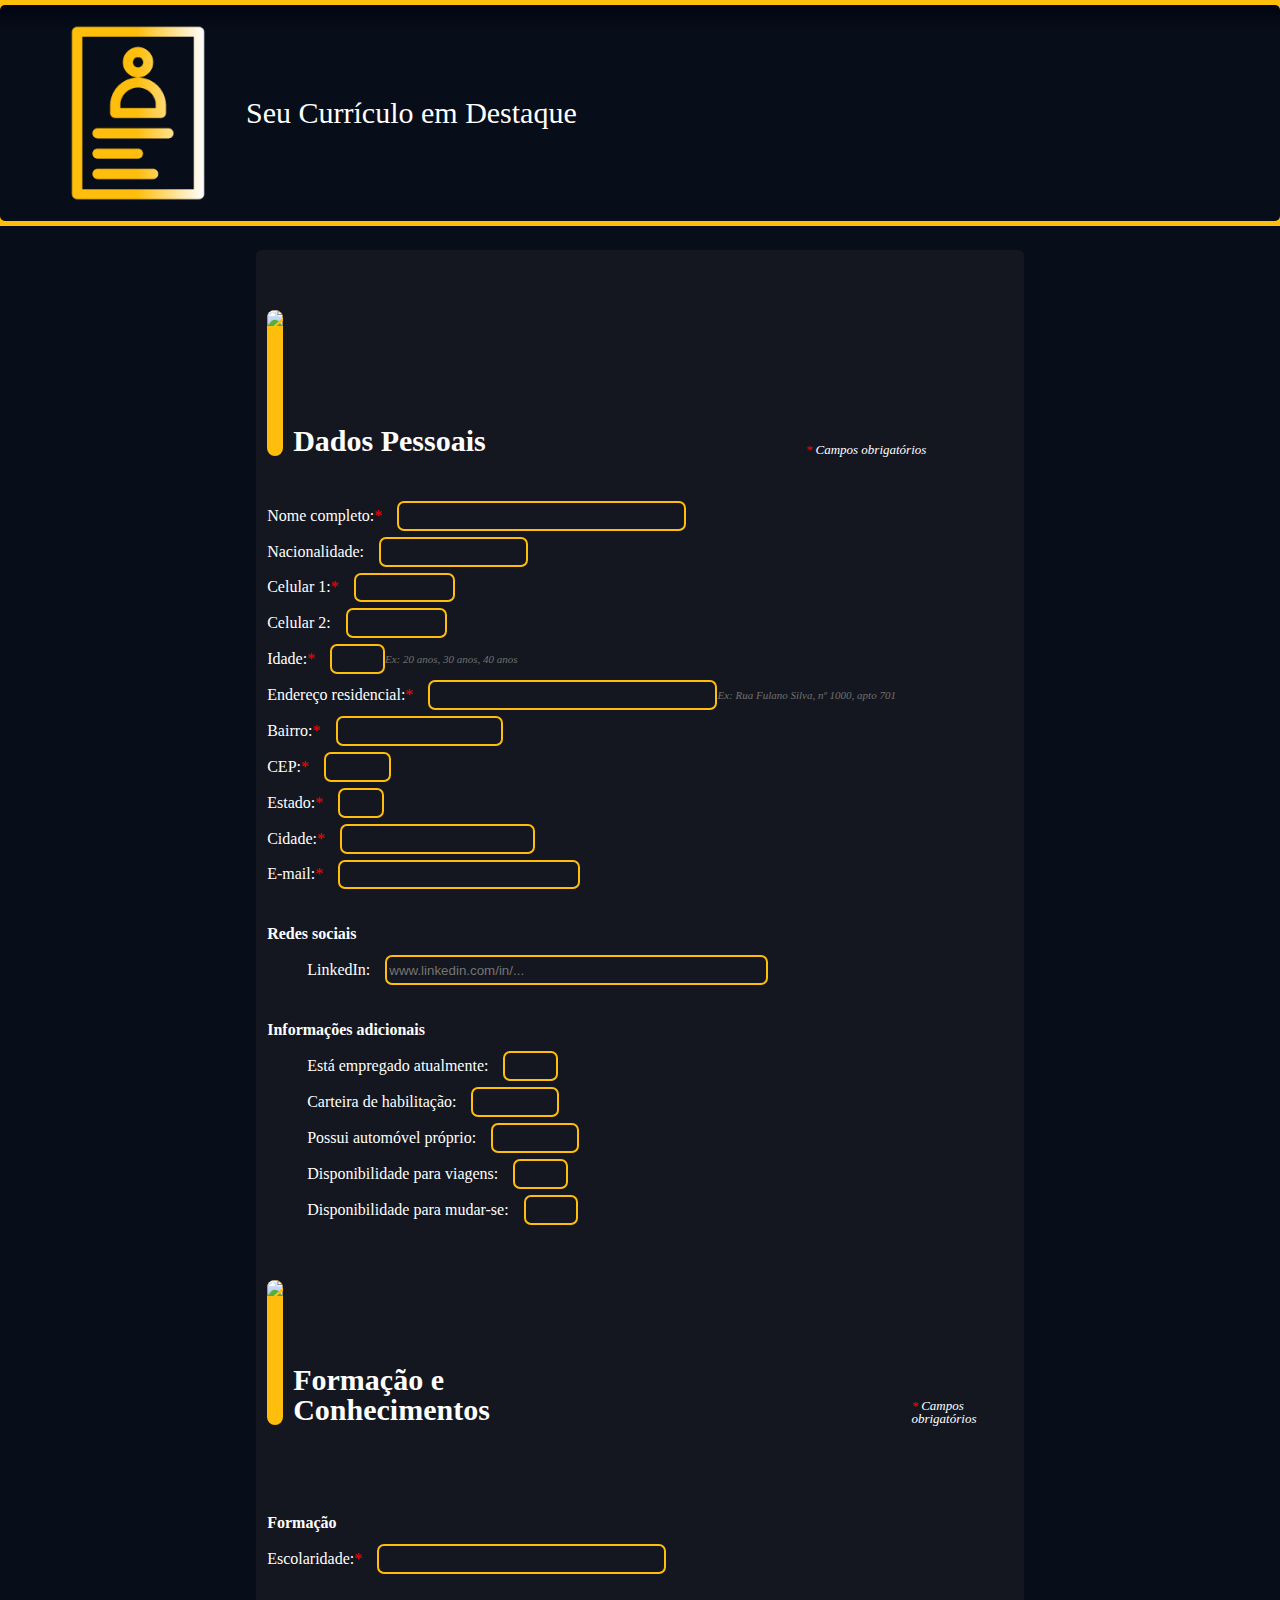
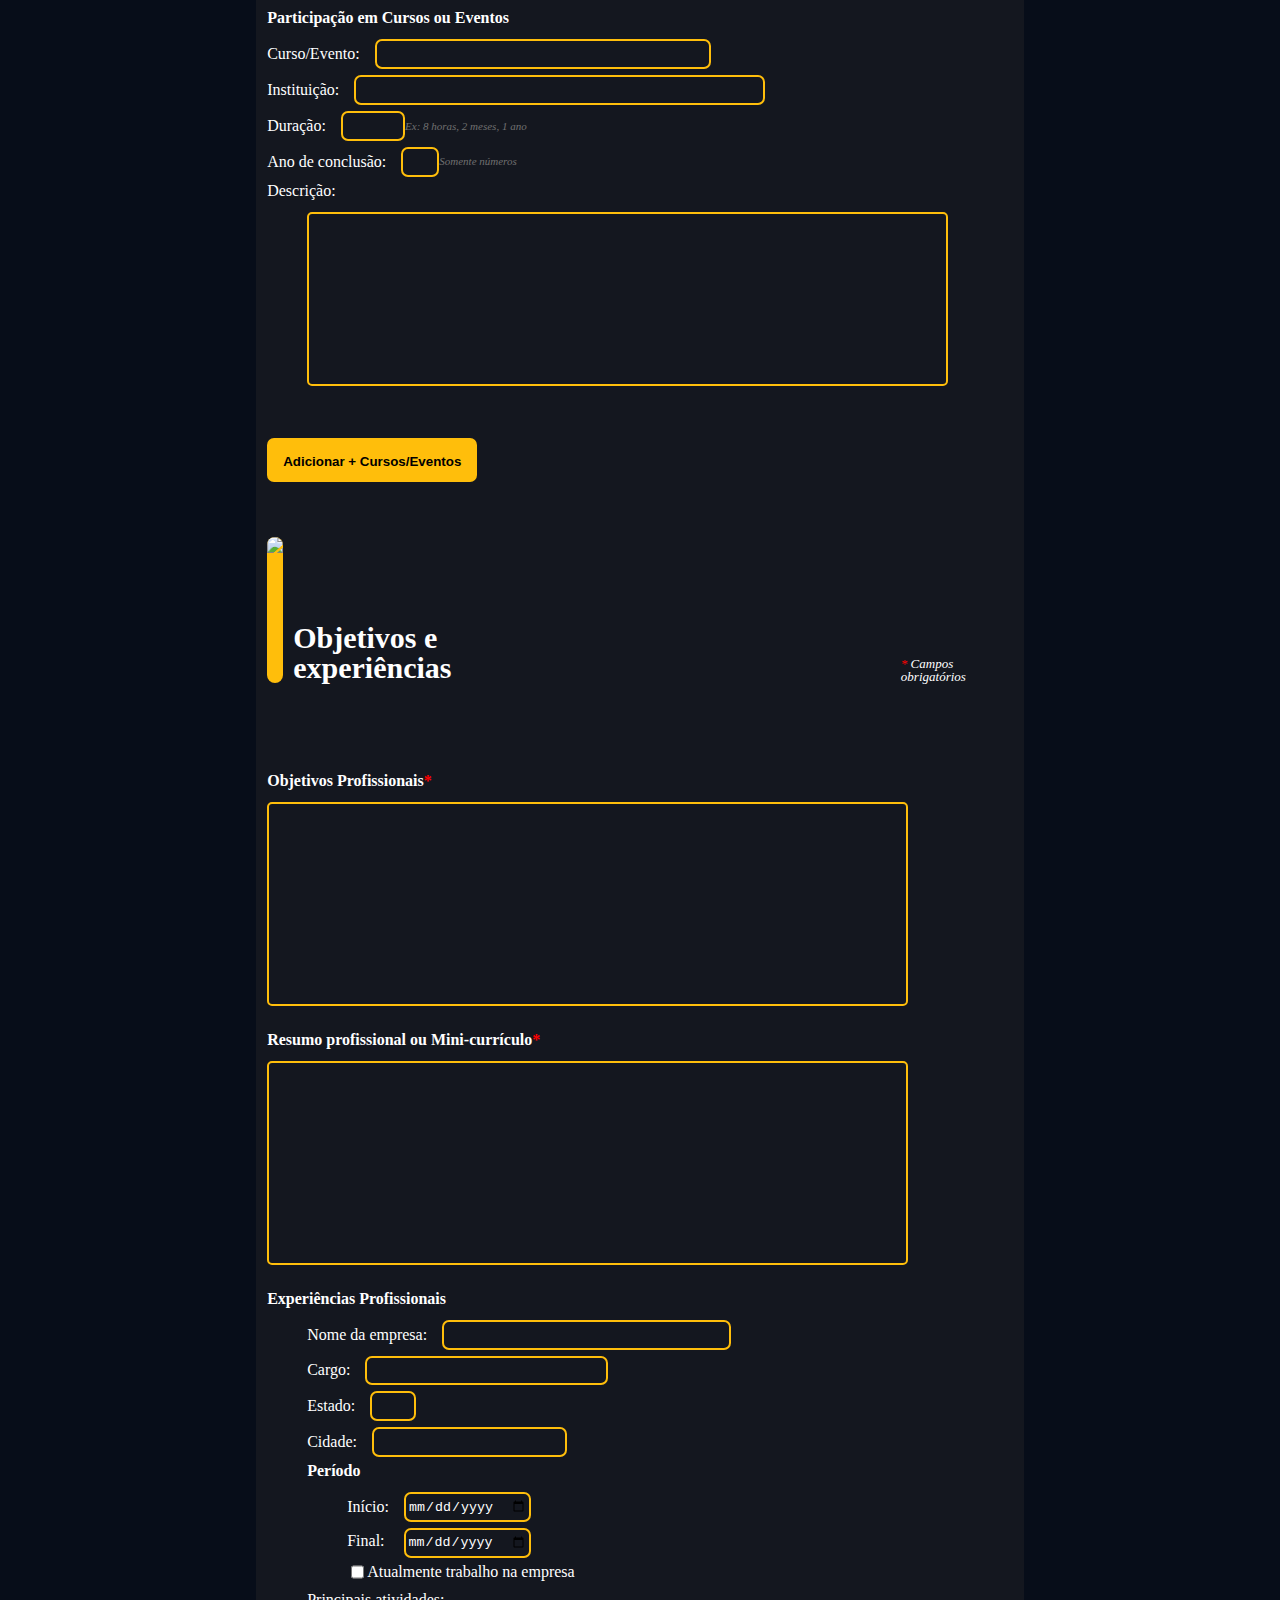
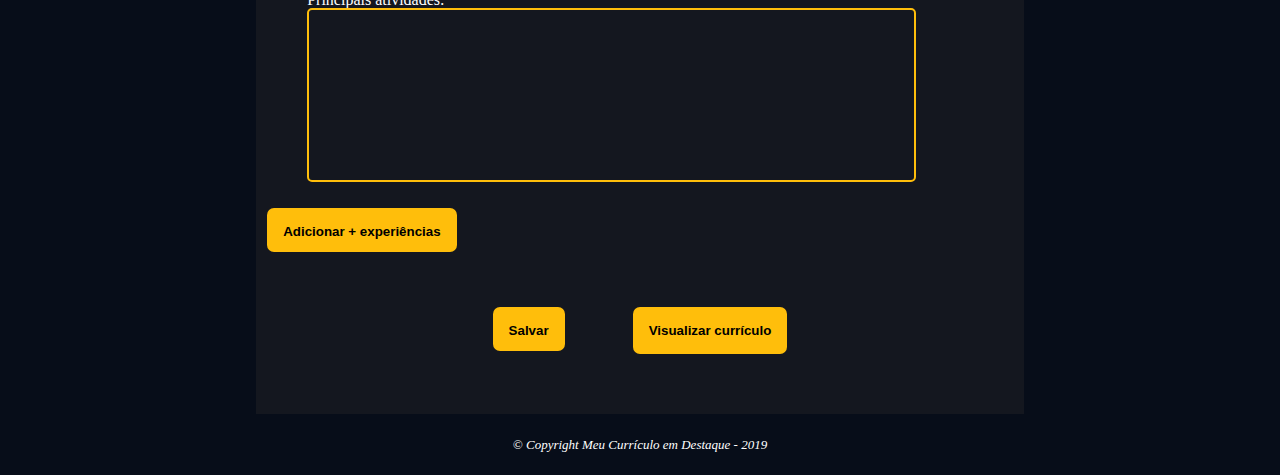
==== index.html @ d6aa0ffc "Adicionando arquivos" ====
<!DOCTYPE html>
<html lang="pt-br">
   <head>
      <meta charset="UTF-8">
      <meta http-equiv="X-UA-Compatible" content="IE=edge">
      <meta name="viewport" content="width=device-width, initial-scale=1.0">
      <link rel="stylesheet" href="./CSS/reset.css">
      <link rel="stylesheet" href="./CSS/index/style.css">
      <link rel="stylesheet" href="./CSS/index/header/cabecalho.css">
      <link rel="stylesheet" href="./CSS/index/header/cabecalho--box.css">
      <link rel="stylesheet" href="./CSS/index/header/cabecalho-imagem.css">
      <link rel="stylesheet" href="./CSS/index/header/cabecalho-titulo.css">
      <link rel="stylesheet" href="./CSS/index/main/corpo.css">
      <link rel="stylesheet" href="./CSS/index/main/dados.css">
      <link rel="stylesheet" href="./CSS/index/main/cabecalhoTopico/cabecalhoTopico.css">
      <link rel="stylesheet" href="./CSS/index/main/cabecalhoTopico/cabecalhoTopico-imagem.css">
      <link rel="stylesheet" href="./CSS/index/main/cabecalhoTopico/cabecalhoTopico-titulo.css">
      <link rel="stylesheet" href="./CSS/index/main/cabecalhoTopico/cabecalhoTopico-camposObrigatorios.css">
      <link rel="stylesheet" href="./CSS/index/main/campos/campos--comuns.css">
      <link rel="stylesheet" href="./CSS/index/main/inputs/input.css">
      <link rel="stylesheet" href="./CSS/index/main/inputs/inputs-dadosPessoais/inputNomeCompleto.css">
      <link rel="stylesheet" href="./CSS/index/main/inputs/inputs-dadosPessoais/inputNacionalidade.css">
      <link rel="stylesheet" href="./CSS/index/main/inputs/inputs-dadosPessoais/inputNumero.css">
      <link rel="stylesheet" href="./CSS/index/main/inputs/inputs-dadosPessoais/inputIdade.css">
      <link rel="stylesheet" href="./CSS/index/main/inputs/input--descricao.css">
      <link rel="stylesheet" href="./CSS/index/main/inputs/inputs-dadosPessoais/inputEndereco.css">
      <link rel="stylesheet" href="./CSS/index/main/inputs/inputs-dadosPessoais/inputBairro.css">
      <link rel="stylesheet" href="./CSS/index/main/inputs/inputs-dadosPessoais/inputCep.css">
      <link rel="stylesheet" href="./CSS/index/main/inputs/inputs-dadosPessoais/inputEstado.css">
      <link rel="stylesheet" href="./CSS/index/main/inputs/inputs-dadosPessoais/inputCidade.css">
      <link rel="stylesheet" href="./CSS/index/main/campos/campos-email.css">
      <link rel="stylesheet" href="./CSS/index/main/inputs/inputs-dadosPessoais/inputEmail.css">
      <link rel="stylesheet" href="./CSS/index/main/campos/campos-redesSociais.css">
      <link rel="stylesheet" href="./CSS/index/main/subtopicos.css">
      <link rel="stylesheet" href="./CSS/index/main/campos/campos--comuns--espacamentos.css">
      <link rel="stylesheet" href="./CSS/index/main/inputs/inputs-dadosPessoais/inputLinkedin.css">
      <link rel="stylesheet" href="./CSS/index/main/inputs/inputs-dadosPessoais/inputs-dadosPessoais-informacoesAdicionais/inputEmpregado.css">
      <link rel="stylesheet" href="./CSS/index/main/inputs/inputs-dadosPessoais/inputs-dadosPessoais-informacoesAdicionais/inputHabilitacao.css">
      <link rel="stylesheet" href="./CSS/index/main/inputs/inputs-dadosPessoais/inputs-dadosPessoais-informacoesAdicionais/inputAutomovel.css">
      <link rel="stylesheet" href="./CSS/index/main/inputs/inputs-dadosPessoais/inputs-dadosPessoais-informacoesAdicionais/inputViagens.css">
      <link rel="stylesheet" href="./CSS/index/main/inputs/inputs-dadosPessoais/inputs-dadosPessoais-informacoesAdicionais/inputMudarSe.css">
      <link rel="stylesheet" href="./CSS/index/main/inputs/inputs-formacaoEConhecimentos/inputEscolaridade.css">
      <link rel="stylesheet" href="./CSS/index/main/inputs/inputs-formacaoEConhecimentos/inputCurso.css">
      <link rel="stylesheet" href="./CSS/index/main/inputs/inputs-formacaoEConhecimentos/inputSemestre.css">
      <link rel="stylesheet" href="./CSS/index/main/inputs/inputs-formacaoEConhecimentos/inputInstituicao.css">
      <link rel="stylesheet" href="./CSS/index/main/inputs/inputs-formacaoEConhecimentos/inputDuracao.css">
      <link rel="stylesheet" href="./CSS/index/main/inputs/inputs-formacaoEConhecimentos/inputConclusao.css">
      <link rel="stylesheet" href="./CSS/index/main/campos/campos-cursosOuEventos.css">
      <link rel="stylesheet" href="./CSS/index/main/campos/campos-cursosOuEventos-descricao.css">
      <link rel="stylesheet" href="./CSS/index/main/campos/campos-objetivosProfissionais.css">
      <link rel="stylesheet" href="./CSS/index/main/textarea--padrao.css">
      <link rel="stylesheet" href="./CSS/index/main/campos/campos-miniCurriculo.css">
      <link rel="stylesheet" href="./CSS/index/main/campos/campos-experiencias-atividades.css">
      <link rel="stylesheet" href="./CSS/index/main/inputs/inputs-objetivosEExperiencias/inputNomeDaEmpresa.css">
      <link rel="stylesheet" href="./CSS/index/main/inputs/inputs-objetivosEExperiencias/inputCargo.css">
      <link rel="stylesheet" href="./CSS/index/main/inputs/inputs-objetivosEExperiencias/inputEstadoDaEmpresa.css">
      <link rel="stylesheet" href="./CSS/index/main/inputs/inputs-objetivosEExperiencias/inputCidadeDaEmpresa.css">
      <link rel="stylesheet" href="./CSS/index/main/linhaDivisoria.css">

      <link rel="stylesheet" href="./CSS/index/main/botoes/botoes.css">
      <link rel="stylesheet" href="./CSS/index/main/botoes/inputButton.css">
      <link rel="stylesheet" href="./CSS/index/main/botoes/visualizarCurriculo.css">

      <title>Meu Currículo em Destaque</title>
   </head>
   <body>
      <header class="cabecalho">
            <div class="cabecalho--box">
               <img class="cabecalho__imagem" src="./Imagens/logo-curriculo.png" loading="lazy">
               <h1 class="cabecalho__titulo">Seu Currículo em Destaque</h1>
            </div>
      </header>
   
      <main class="corpo">
         <form action="" class="formulário" autocomplete="off">

            <div class="dados dadosPessoais">

               <div class="cabecalhoTopico">
                  <img class="cabecalhoTopico__imagem" src="https://cdn-icons-png.flaticon.com/128/3106/3106921.png" loading="lazy">
                  <h2 class="cabecalhoTopico__titulo">Dados Pessoais</h2>
                  <div class="cabecalhoTopico__camposObrigatorios">
                     <p><b class="asterisco">*</b> Campos obrigatórios</p>
                  </div>
               </div>

               <div class="campos">

                  <div class="campos--comuns campos__nomeCompleto">
                     <label for="inputNomeCompleto">Nome completo:<b class="asterisco">*</b></label>
                     <input type="text" name="nomeCompleto" id="inputNomeCompleto" class="inputNomeCompleto" data-inputNomeCompleto onkeypress="EnterTab('inputNacionalidade')" autofocus required minlength="14">
                  </div>

                  <div class="campos--comuns campos__nacionalidade">
                     <label for="inputNacionalidade">Nacionalidade:</label>
                     <input type="text" name="nacionalidade" id="inputNacionalidade" class="inputNacionalidade" data-inputNacionalidade onkeypress="EnterTab('inputNumero1')">
                  </div>

                  <div class="campos--comuns campos__celular1">
                     <label for="inputNumero1">Celular 1:<b class="asterisco">*</b></label>
                     <input type="text" name="celular1" id="inputNumero1" class="inputNumero" data-inputNumero1 onkeypress="mascaraTelefone(this);EnterTab('inputNumero2')" required pattern="[0-9. ()]+-[0-9]{4}$" title="ex:(12) 91234-5678" />
                  </div>

                  <div class="campos--comuns campos__celular2">
                     <label for="inputNumero2">Celular 2:</label>
                     <input type="text" name="celular2" id="inputNumero2" class="inputNumero" data-inputNumero2 onkeypress="mascaraTelefone(this);EnterTab('inputIdade')" />
                  </div>

                  <div class="campos--comuns campos__idade">
                     <label for="inputIdade">Idade:<b class="asterisco">*</b></label>
                     <input type="text" name="idade" id="inputIdade" class="inputIdade" data-inputIdade onkeypress="mascaraIdade(this);EnterTab('inputEndereco')" required minlength="7" />
                     <b class="input--descricao">Ex: 20 anos, 30 anos, 40 anos</b>
                  </div>

                  <div class="campos--comuns campos__endereco">
                     <label for="inputEndereco">Endereço residencial:<b class="asterisco">*</b></label>
                     <input type="text" name="endereco" id="inputEndereco" class="inputEndereco" data-inputEndereco onkeypress="EnterTab('inputBairro')" required />
                     <b class="input--descricao">Ex: Rua Fulano Silva, nº 1000, apto 701</b>
                  </div>

                  <div class="campos--comuns campos__bairro">
                     <label for="inputBairro">Bairro:<b class="asterisco">*</b></label>
                     <input type="text" name="bairro" id="inputBairro" class="inputBairro" data-inputBairro onkeypress="EnterTab('inputCep')" required />
                  </div>

                  <div class="campos--comuns campos__cep">
                     <label for="inputCep">CEP:<b class="asterisco">*</b></label>
                     <input type="text" name="cep" id="inputCep" class="inputCep" data-inputCep onkeypress="mascaraCep(this);EnterTab('inputEstado')" required pattern="[0-9{5}]+-[0-9]{3}$" title="ex:12345-678" />
                  </div>

                  <div class="campos--comuns campos__estado">
                     <label for="inputEstado">Estado:<b class="asterisco">*</b></label>
                     <input list="estados" id="inputEstado" class="inputEstado" data-inputEstado name="estado" onkeypress="EnterTab('inputCidade')" required pattern="[A-Z]{2}" title="ex:PE" />
                     <datalist id="estados">
                        <option value="AC">Acre</option>
                        <option value="AL">Alagoas</option>
                        <option value="AP">Amapá</option>
                        <option value="AM">Amazonas</option>
                        <option value="BA">Bahia</option>
                        <option value="CE">Ceará</option>
                        <option value="DF">Distrito Federal</option>
                        <option value="ES">Espírito Santo</option>
                        <option value="GO">Goiás</option>
                        <option value="MA">Maranhão</option>
                        <option value="MT">Mato Grosso</option>
                        <option value="MS">Mato Grosso do Sul</option>
                        <option value="MG">Minas Gerais</option>
                        <option value="PA">Pará</option>
                        <option value="PB">Paraíba</option>
                        <option value="PR">Paraná</option>
                        <option value="PE">Pernambuco</option>
                        <option value="PI">Piauí</option>
                        <option value="RJ">Rio de Janeiro</option>
                        <option value="RN">Rio Grande do Norte</option>
                        <option value="RS">Rio Grande do Sul</option>
                        <option value="RO">Rondônia</option>
                        <option value="RR">Roraima</option>
                        <option value="SC">Santa Catarina</option>
                        <option value="SP">São Paulo</option>
                        <option value="SE">Sergipe</option>
                        <option value="TO">Tocantins</option>
                    </datalist>
                  </div>

                  <div class="campos--comuns campos__cidade">
                     <label for="inputCidade">Cidade:<b class="asterisco">*</b></label>
                     <input type="text" name="cidade" id="inputCidade" class="inputCidade" data-inputCidade onkeypress="EnterTab('inputEmail')" required />
                  </div>

                  <div class="campos--comuns campos__email">
                     <label for="inputEmail">E-mail:<b class="asterisco">*</b></label>
                     <input type="text" name="email" id="inputEmail" class="inputEmail" data-imputEmail onkeypress="EnterTab('inputLinkedin')" required pattern="[a-z0-9._%+-]+@[a-z0-9.-]+\.[a-z]{2,}$" title="ex:seu@email.com" />
                  </div>

                  <div class="campos__redesSociais">

                     <h4 class="subtopicos">Redes sociais</h4>
                     <div class="campos--comuns campos__redesSociais__linkedin campos--comuns--espacamentos">
                        <label for="inputLinkedin">LinkedIn:</label>
                        <input type="url" name="linkedin" id="inputLinkedin" class="inputLinkedin" data-inputLinkedin placeholder="www.linkedin.com/in/..." onkeypress="EnterTab('inputEmpregado')" />
                     </div>
                        
                  </div>

                  <div class="campos__informacoesAdicionais">

                     <h4 class="subtopicos">Informações adicionais</h4>

                     <div class="campos--comuns campos__informacoesAdicionais__empregado campos--comuns--espacamentos">
                        <label for="inputEmpregado">Está empregado atualmente:</label>
                        <input list="opcoesEmpregado" id="inputEmpregado" class="inputEmpregado" data-inputEmpregado name="empregado" onkeypress="EnterTab('inputHabilitacao')" />
                        <datalist id="opcoesEmpregado">

                           <option value="Sim">
                           <option value="Não">

                        </datalist>
                     </div>

                     <div class="campos--comuns campos__informacoesAdicionais__habilitacao campos--comuns--espacamentos">
                        <label for="inputHabilitacao">Carteira de habilitação:</label>
                        <input list="opcoesHabilitacao" id="inputHabilitacao" class="inputHabilitacao" data-inputHabilitacao name="habilitacao" onkeypress="EnterTab('inputAutomovel')" />
                        <datalist id="opcoesHabilitacao">

                           <option value="Não possui">
                           <option value="A">
                           <option value="AB">
                           <option value="AC">
                           <option value="AD">
                           <option value="AE">
                           <option value="B">
                           <option value="C">
                           <option value="D">
                           <option value="E">

                        </datalist>
                     </div>

                     <div class="campos--comuns campos__informacoesAdicionais__automovel campos--comuns--espacamentos">
                        <label for="inputAutomovel">Possui automóvel próprio:</label>
                        <input list="opcoesAutomovel" id="inputAutomovel" class="inputAutomovel" data-inputAutomovel name="automovel" onkeypress="EnterTab('inputViagens')" />
                        <datalist id="opcoesAutomovel">

                           <option value="Carro">
                           <option value="Moto">
                           <option value="Não possui">

                        </datalist>
                     </div>

                     <div class="campos--comuns campos__informacoesAdicionais__viagens campos--comuns--espacamentos">
                        <label for="inputViagens">Disponibilidade para viagens:</label>
                        <input list="opcoesViagens" id="inputViagens" class="inputViagens" data-inputViagens name="viagens" onkeypress="EnterTab('inputMudarSe')" />
                        <datalist id="opcoesViagens">

                           <option value="Sim">
                           <option value="Não">

                        </datalist>
                     </div>

                     <div class="campos--comuns campos__informacoesAdicionais__mudarSe campos--comuns--espacamentos">
                        <label for="inputMudarSe">Disponibilidade para mudar-se:</label>
                        <input list="opcoesMudarSe" id="inputMudarSe" class="inputMudarSe" data-inputMudarSe name="mudarSe" onkeypress="EnterTab('inputEscolaridade')" />
                        <datalist id="opcoesMudarSe">

                           <option value="Sim">
                           <option value="Não">

                        </datalist>
                     </div>

                  </div>

               </div>

            </div>

            <div class="dados formacaoEConhecimentos">

               <div class="cabecalhoTopico">
                  <div class="cabecalhoTopico">
                     <img class="cabecalhoTopico__imagem" src="https://cdn-icons-png.flaticon.com/128/42/42972.png" loading="lazy">
                     <h2 class="cabecalhoTopico__titulo">Formação e Conhecimentos</h2>
                     <div class="cabecalhoTopico__camposObrigatorios">
                        <p><b class="asterisco">*</b> Campos obrigatórios</p>
                     </div>
                  </div>
               </div>

               <div class="campos">

                  <div class="campos__formacao">

                     <h4 class="subtopicos">Formação</h4>
                     <div class="campos--comuns campos__formacao__escolaridade">
                        <label for="inputEscolaridade">Escolaridade:<b class="asterisco">*</b></label>
                        <input list="opcoesEscolaridade" id="inputEscolaridade" class="inputEscolaridade" data-inputEscolaridade name="escolaridade" onkeypress="grauEscolaridade()" required />
                        <datalist id="opcoesEscolaridade">

                           <option value="Analfabeto">
                           <option value="Ensino fundamental (1º grau) incompleto">
                           <option value="Ensino fundamental (1º grau) completo">
                           <option value="Ensino médio (2º grau) incompleto">
                           <option value="Ensino médio (2º grau) em andamento">
                           <option value="Ensino médio (2º grau) completo">
                           <option value="Ensino médio (2º grau) Técnico incompleto">
                           <option value="Ensino médio (2º grau) Técnico em andamento">
                           <option value="Ensino médio (2º grau) Técnico completo">
                           <option value="Técnico incompleto">
                           <option value="Técnico em andamento">
                           <option value="Técnico completo">
                           <option value="Ensino superior (3º grau) incompleto">
                           <option value="Ensino superior (3º grau) em andamento">
                           <option value="Ensino superior (3º grau) completo">
                           <option value="Doutorado incompleto">
                           <option value="Doutorado em andamento">
                           <option value="Doutorado completo">
                           <option value="Mestrado incompleto">
                           <option value="Mestrado em andamento">
                           <option value="Mestrado completo">
                           <option value="Pós-doutorado incompleto">
                           <option value="Pós-doutorado em andamento">
                           <option value="Pós-doutorado completo">
                           <option value="Pós-graduação/Especialização incompleto">
                           <option value="Pós-graduação/Especialização em andamento">
                           <option value="Pós-graduação/Especialização completo">
                           <option value="Pós-graduação/MBA incompleto">
                           <option value="Pós-graduação/MBA em andamento">
                           <option value="Pós-graduação/MBA completo">

                        </datalist>
                     </div>

                     <div class="campos--comuns campos__formacao__curso" data-curso></div>

                     <div class="campos--comuns campos__formacao__semestre" data-semestre></div>

                     <div class="campos--comuns campos__formacao__instituicao" data-instituicao></div>

                     <div class="campos--comuns campos__formacao__duracao" data-duracao></div>

                     <div class="campos--comuns campos__formacao__conclusao" data-conclusao></div>
                        
                  </div>

                  <div data-campos-cursosOuEventos>

                     <div class="campos__cursosOuEventos">
                        <h4 class="subtopicos">Participação em Cursos ou Eventos</h4>
                        <div class="campos--comuns campos__cursosOuEventos__cursoEvento">
                           <label for="inputCursoEvento1">Curso/Evento:</label>
                           <input type="text" name="cursoOuEvento1" id="inputCursoEvento1" class="inputCurso" data-inputCursoEvento1>
                        </div>
   
                        <div class="campos--comuns campos__cursosOuEventos__instituicao">
                           <label for="inputInstituicaoCurso1">Instituição:</label>
                           <input type="text" name="instituicaoCurso1" id="inputInstituicaoCurso1" class="inputInstituicao" data-inputInstituicaoCurso1>
                        </div>
   
                        <div class="campos--comuns campos__cursosOuEventos__duracao">
                           <label for="inputDuracaoCurso1">Duração:</label>
                           <input type="text" name="duracaoCurso1" id="inputDuracaoCurso1" class="inputDuracao" data-inputDuracaoCurso1>
                           <b class="input--descricao">Ex: 8 horas, 2 meses, 1 ano</b>
                        </div>
   
                        <div class="campos--comuns campos__cursosOuEventos__conclusao">
                           <label for="inputConclusaoCurso1">Ano de conclusão:</label>
                           <input type="text" name="conclusaoCurso1" id="inputConclusaoCurso1" class="inputConclusao" data-inputConclusaoCurso1>
                           <b class="input--descricao">Somente números</b>
                        </div>

                        <div class="campos--comuns campos__cursosOuEventos__descricao">
                           <label for="textareaDescricaoCurso1">Descrição:</label>
                           <textarea name="descricaoCurso1" id="textareaDescricaoCurso1" class="textarea--padrao" data-textareaDescricaoCurso1 cols="30" rows="10"></textarea>
                        </div>
                     </div>

                  </div>

                  <input type="button" id="inputButton-adicionarCursos" class="inputButton" data-inputButton-adicionarCursos onclick="botaoAdicionarCursos()" value="Adicionar + Cursos/Eventos">

               </div>

            </div>

            <div class="dados objetivosEExperiencias">

               <div class="cabecalhoTopico">
                  <div class="cabecalhoTopico">
                     <img class="cabecalhoTopico__imagem" src="https://cdn-icons-png.flaticon.com/128/3971/3971341.png" loading="lazy">
                     <h2 class="cabecalhoTopico__titulo">Objetivos e experiências</h2>
                     <div class="cabecalhoTopico__camposObrigatorios">
                        <p><b class="asterisco">*</b> Campos obrigatórios</p>
                     </div>
                  </div>
               </div>

               <div class="campos">

                  <div class="campos--comuns campos__objetivosProfissionais">
                     <label for="objetivos" class="subtopicos">Objetivos Profissionais<b class="asterisco">*</b></label>
                     <textarea name="objetivos" id="objetivos" data-objetivos cols="60" rows="12" class="textarea--padrao" required minlength="50"></textarea>
                  </div>

                  <div class="campos--comuns campos__miniCurriculo">
                     <label for="resumo" class="subtopicos">Resumo profissional ou Mini-currículo<b class="asterisco">*</b></label>
                     <textarea name="resumo" id="resumo" data-resumo cols="60" rows="12" class="textarea--padrao" required minlength="50"></textarea>
                  </div>

                  <div class="campos__experiencias">

                     <div data-campos-experiencias>
                        <h3 class="subtopicos">Experiências Profissionais</h3>

                        <div class="campos--comuns campos__experiencias__nomeDaEmpresa campos--comuns--espacamentos">
                           <label for="inputNomeDaEmpresa1">Nome da empresa:</label>
                           <input type="text" name="nomeDaEmpresa1" id="inputNomeDaEmpresa1" class="inputNomeDaEmpresa" data-inputNomeDaEmpresa1 />
                        </div>

                        <div class="campos--comuns campos__experiencias__cargo campos--comuns--espacamentos">
                           <label for="inputCargo1">Cargo:</label>
                           <input type="text" name="cargo1" id="inputCargo1" class="inputCargo" data-inputCargo1 />
                        </div>

                        <div class="campos--comuns campos__experiencias__estadoDaEmpresa campos--comuns--espacamentos">
                           <label for="inputEstadoDaEmpresa1">Estado:</label>
                           <input list="estados" id="inputEstadoDaEmpresa1" class="inputEstadoDaEmpresa" data-inputEstadoDaEmpresa1 name="estadoDaEmpresa1" pattern="[A-Z]{2}" title="ex:PE" />
                        </div>

                        <div class="campos--comuns campos__experiencias__cidadeDaEmpresa campos--comuns--espacamentos">
                           <label for="inputCidadeDaEmpresa1">Cidade:</label>
                           <input type="text" name="cidadeDaEmpresa1" id="inputCidadeDaEmpresa1" class="inputCidadeDaEmpresa" data-inputCidadeDaEmpresa1 />
                        </div>

                        <div class="campos__experiencias__periodo campos--comuns--espacamentos">

                           <h4 class="subtopicos">Período</h4>

                           <div class="campos--comuns campos__experiencias__periodo__inicio campos--comuns--espacamentos">
                              <label for="inputInicio1">Início:</label>
                              <input type="date" name="periodoInicio1" id="inputInicio1" class="inputInicio" data-inputInicio1>
                           </div>

                           <div class="cmapos--comuns campos__experiencias__periodo__final campos--comuns--espacamentos" data-periodo-final1>
                              <label for="inputFinal1">Final:</label>
                              <input type="date" name="periodoFinal1" id="inputFinal1" class="inputFinal" data-inputFinal1>
                           </div>

                           <div class="campos--comuns campos__experiencias__periodo__atualmente campos--comuns--espacamentos">
                              <input type="checkbox" name="periodoAtualmente1" id="inputAtualmente1" class="inputAtualmente" data-inputAtualmente1 onclick="check1()">
                              <label for="inputAtualmente1">Atualmente trabalho na empresa</label>
                           </div>

                        </div>

                        <div class="campos--comuns campos__experiencias__atividades campos--comuns--espacamentos">
                           <label for="principaisAtividades1">Principais atividades:</label>
                           <textarea name="principaisAtividades1" id="principaisAtividades1" cols="30" rows="10" class="principaisAtividades textarea--padrao" data-principaisAtividades1></textarea>
                        </div>

                     </div>

                     <input type="button" id="inputButton-adicionarExperiencia" class="inputButton" data-inputButton-adicionarExperiencia onclick="botaoAdicionarExperiencia()" value="Adicionar + experiências">

                  </div>

               </div>
            </div>

            <div class="botoes">
               <input type="submit" id="inputButton" class="inputButton" data-inputButton value="Salvar">
               <button id="visualizarCurriculo" class="visualizarCurriculo"><a href="curriculo.html">Visualizar currículo</a></button>
           </div>

         </form>
         

      </main>

      <footer>
         <p class="copyright">© Copyright Meu Currículo em Destaque - 2019</p>
      </footer>
      <script src="./JS/tipoEscolaridade.js"></script>
      <script type="text/javascript" src="JS/script.js"></script>
   </body>
</html>
---- CSS/index/style.css ----
body {
   background: #070d19;
   color: #ffffff;
}

::-webkit-scrollbar {
   width: 1vw;
   background-color: #000511;
}

::-webkit-scrollbar-button {
   background: #14171f;
}

::-webkit-scrollbar-thumb {
   background: #ffbe0b;
   border-radius: 20px;
}

label {
   margin-right: 0.9375rem;
}

footer {
   text-align: center;
   margin-bottom: 1.5rem;
   font-style: italic;
   font-size: 0.8125rem;
}
---- CSS/index/header/cabecalho.css ----
.cabecalho {
   background-color: #ffbe0b;
   padding: 0.3125rem 0 0.3125rem 0;
}
---- CSS/index/header/cabecalho--box.css ----
.cabecalho--box {
   display: flex;
   align-items: center;
   background-image: linear-gradient(to bottom, #000511, #070d19 12%);
   border-radius: 5px;
}
---- CSS/index/header/cabecalho-imagem.css ----
.cabecalho__imagem {
   height: 24vh;
   margin: 0 0 0 1.875rem;
}
---- CSS/index/header/cabecalho-titulo.css ----
.cabecalho__titulo {
   font-size: 1.875rem;
}
---- CSS/index/main/corpo.css ----
.corpo {
   margin: 1.5rem 16rem 1.5rem;
   padding: 3.75rem 0.7rem;
   background-color: #14171f;
   border-radius: 6px 6px 0 0;
}
---- CSS/index/main/dados.css ----
.dados {
   margin-bottom: 3.4375rem;
}
---- CSS/index/main/cabecalhoTopico/cabecalhoTopico.css ----
.cabecalhoTopico {
   display: flex;
   align-items: flex-end;
   margin-bottom: 2.8125rem;
}
---- CSS/index/main/cabecalhoTopico/cabecalhoTopico-imagem.css ----
.cabecalhoTopico__imagem {
   height: 16.2vh;
   background-color: #ffbe0b;
   border-radius: 20px;
   margin-right: 0.625rem;
}
---- CSS/index/main/cabecalhoTopico/cabecalhoTopico-titulo.css ----
.cabecalhoTopico__titulo {
   font-weight: bold;
   font-size: 1.875rem;
   margin-right: 20rem;
}
---- CSS/index/main/cabecalhoTopico/cabecalhoTopico-camposObrigatorios.css ----
.cabecalhoTopico__camposObrigatorios {
   display: flex;
   font-size: 0.8125rem;
}

.cabecalhoTopico__camposObrigatorios p {
   font-style: italic;
}

.asterisco {
   color: #ff0000;
}
---- CSS/index/main/campos/campos--comuns.css ----
.campos--comuns {
   display: flex;
   margin-bottom: 0.375rem;
   align-items: center;
}
---- CSS/index/main/inputs/input.css ----
input {
   height: 2.4311183144246353vh;
   border: 2px solid #ffbe0b;
   border-radius: 7px;
   background: none;
   color: white;
   outline: none;
   padding: 0.125rem;
}
---- CSS/index/main/inputs/inputs-dadosPessoais/inputNomeCompleto.css ----
.inputNomeCompleto {
   width: 21.961932650073205vw;
}
---- CSS/index/main/inputs/inputs-dadosPessoais/inputNacionalidade.css ----
.inputNacionalidade {
   width: 10.980966325036603vw;
}
---- CSS/index/main/inputs/inputs-dadosPessoais/inputNumero.css ----
.inputNumero {
   width: 7.320644216691069vw;
}
---- CSS/index/main/inputs/inputs-dadosPessoais/inputIdade.css ----
.inputIdade {
   width: 3.6603221083455346vw;
}
---- CSS/index/main/inputs/input--descricao.css ----
.input--descricao {
   color: rgb(112, 112, 112);
   font-size: 0.6875rem;
   font-style: italic;
}
---- CSS/index/main/inputs/inputs-dadosPessoais/inputEndereco.css ----
.inputEndereco {
   width: 21.961932650073205vw;
}
---- CSS/index/main/inputs/inputs-dadosPessoais/inputBairro.css ----
.inputBairro {
   width: 12.445095168374817vw;
}
---- CSS/index/main/inputs/inputs-dadosPessoais/inputCep.css ----
.inputCep {
   width: 4.612005856515373vw;
}
---- CSS/index/main/inputs/inputs-dadosPessoais/inputEstado.css ----
.inputEstado {
   width: 2.9282576866764276vw;
}
---- CSS/index/main/inputs/inputs-dadosPessoais/inputCidade.css ----
.inputCidade {
   width: 14.641288433382138vw;
}
---- CSS/index/main/campos/campos-email.css ----
.campos__email {
   margin-bottom: 2.3125rem;
}
---- CSS/index/main/inputs/inputs-dadosPessoais/inputEmail.css ----
.inputEmail {
   width: 18.301610541727673vw;
}
---- CSS/index/main/campos/campos-redesSociais.css ----
.campos__redesSociais {
   margin-bottom: 2.3125rem;
}
---- CSS/index/main/subtopicos.css ----
.subtopicos {
   font-weight: bold;
   margin-bottom: 0.8125rem;
}
---- CSS/index/main/campos/campos--comuns--espacamentos.css ----
.campos--comuns--espacamentos {
   margin-left: 2.5rem;

}
---- CSS/index/main/inputs/inputs-dadosPessoais/inputLinkedin.css ----
.inputLinkedin {
   width: 29.282576866764277vw;
}
---- CSS/index/main/inputs/inputs-dadosPessoais/inputs-dadosPessoais-informacoesAdicionais/inputEmpregado.css ----
.inputEmpregado {
   width: 3.6603221083455346vw;
}
---- CSS/index/main/inputs/inputs-dadosPessoais/inputs-dadosPessoais-informacoesAdicionais/inputHabilitacao.css ----
.inputHabilitacao {
   width: 6.222547584187408vw;
}
---- CSS/index/main/inputs/inputs-dadosPessoais/inputs-dadosPessoais-informacoesAdicionais/inputAutomovel.css ----
.inputAutomovel {
   width: 6.222547584187408vw;
}
---- CSS/index/main/inputs/inputs-dadosPessoais/inputs-dadosPessoais-informacoesAdicionais/inputViagens.css ----
.inputViagens {
   width: 3.6603221083455346vw;
}
---- CSS/index/main/inputs/inputs-dadosPessoais/inputs-dadosPessoais-informacoesAdicionais/inputMudarSe.css ----
.inputMudarSe {
   width: 3.6603221083455346vw;
}
---- CSS/index/main/inputs/inputs-formacaoEConhecimentos/inputEscolaridade.css ----
.inputEscolaridade {
   width: 21.961932650073205vw;
}
---- CSS/index/main/inputs/inputs-formacaoEConhecimentos/inputCurso.css ----
.inputCurso {
   width: 25.62225475841874vw;
}
---- CSS/index/main/inputs/inputs-formacaoEConhecimentos/inputSemestre.css ----
.inputSemestre {
   width: 2.1961932650073206vw;
}
---- CSS/index/main/inputs/inputs-formacaoEConhecimentos/inputInstituicao.css ----
.inputInstituicao {
   width: 31.478770131771597vw;
}
---- CSS/index/main/inputs/inputs-formacaoEConhecimentos/inputDuracao.css ----
.inputDuracao, .inputDuracaoCurso {
   width: 4.392386530014641vw;
}
---- CSS/index/main/inputs/inputs-formacaoEConhecimentos/inputConclusao.css ----
.inputConclusao, .inputconclusaoCurso {
   width: 2.342606149341142vw;
}
---- CSS/index/main/campos/campos-cursosOuEventos.css ----
.campos__cursosOuEventos {
   margin-bottom: 2rem;
}
---- CSS/index/main/campos/campos-cursosOuEventos-descricao.css ----
.campos__cursosOuEventos__descricao {
   align-items: flex-start;
   flex-direction: column;
}

.campos__cursosOuEventos__descricao label {
   margin-bottom: 0.8125rem;
}

.campos__cursosOuEventos__descricao textarea {
   margin-left: 2.5rem;
}
---- CSS/index/main/campos/campos-objetivosProfissionais.css ----
.campos__objetivosProfissionais {
   align-items: flex-start;
   display: flex;
   flex-direction: column;
}
---- CSS/index/main/textarea--padrao.css ----
.textarea--padrao {
   display: block;
   margin: 0 0 1.25rem;
   padding: 0.625rem 1.25rem;
   width: 80%;
   resize: none;
   font-family: sans-serif;
   border-radius: 5px;
   border: 2px solid #ffbe0b;
   background: none;
   color: white;
   outline: none;
}
---- CSS/index/main/campos/campos-miniCurriculo.css ----
.campos__miniCurriculo {
   align-items: flex-start;
   display: flex;
   flex-direction: column;
}
---- CSS/index/main/campos/campos-experiencias-atividades.css ----
.campos__experiencias__atividades {
   align-items: flex-start;
   display: flex;
   flex-direction: column;
}
---- CSS/index/main/inputs/inputs-objetivosEExperiencias/inputNomeDaEmpresa.css ----
.inputNomeDaEmpresa {
   width: 21.961932650073205vw;
}
---- CSS/index/main/inputs/inputs-objetivosEExperiencias/inputCargo.css ----
.inputCargo {
   width: 18.301610541727673vw;
}
---- CSS/index/main/inputs/inputs-objetivosEExperiencias/inputEstadoDaEmpresa.css ----
.inputEstadoDaEmpresa {
   width: 2.9282576866764276vw;
}
---- CSS/index/main/inputs/inputs-objetivosEExperiencias/inputCidadeDaEmpresa.css ----
.inputCidadeDaEmpresa {
   width: 14.641288433382138vw;
}
---- CSS/index/main/linhaDivisoria.css ----
.linhaDivisoria {
   margin-bottom: 2rem;
}
---- CSS/index/main/botoes/botoes.css ----
.botoes {
   text-align: center;
}
---- CSS/index/main/botoes/inputButton.css ----
.inputButton {
   height: 1.25rem;
   font-weight: bold;
   background: #ffbe0b;
   color: black;
   margin-right: 4rem;
   padding: 1rem;
   padding-bottom: 1.75rem;
   border: none;
   transition: background .3s;
}

.inputButton:hover {
   cursor: pointer;
   background: #fba300;
}

.inputButton:active {
   background:  #070d19;
   color: white;
}
---- CSS/index/main/botoes/visualizarCurriculo.css ----
#visualizarCurriculo {
   border-radius: 0.4375rem;
   font-weight: bold;
   background: #ffbe0b;
   padding: 1rem;
   border: none;
   transition: background .3s;
}

#visualizarCurriculo:hover {
   cursor: pointer;
   background: #fba300;
}

#visualizarCurriculo:active {
   background:  #070d19;
   color: white;
}

#visualizarCurriculo a {
   color: black;
   text-decoration: none;
}
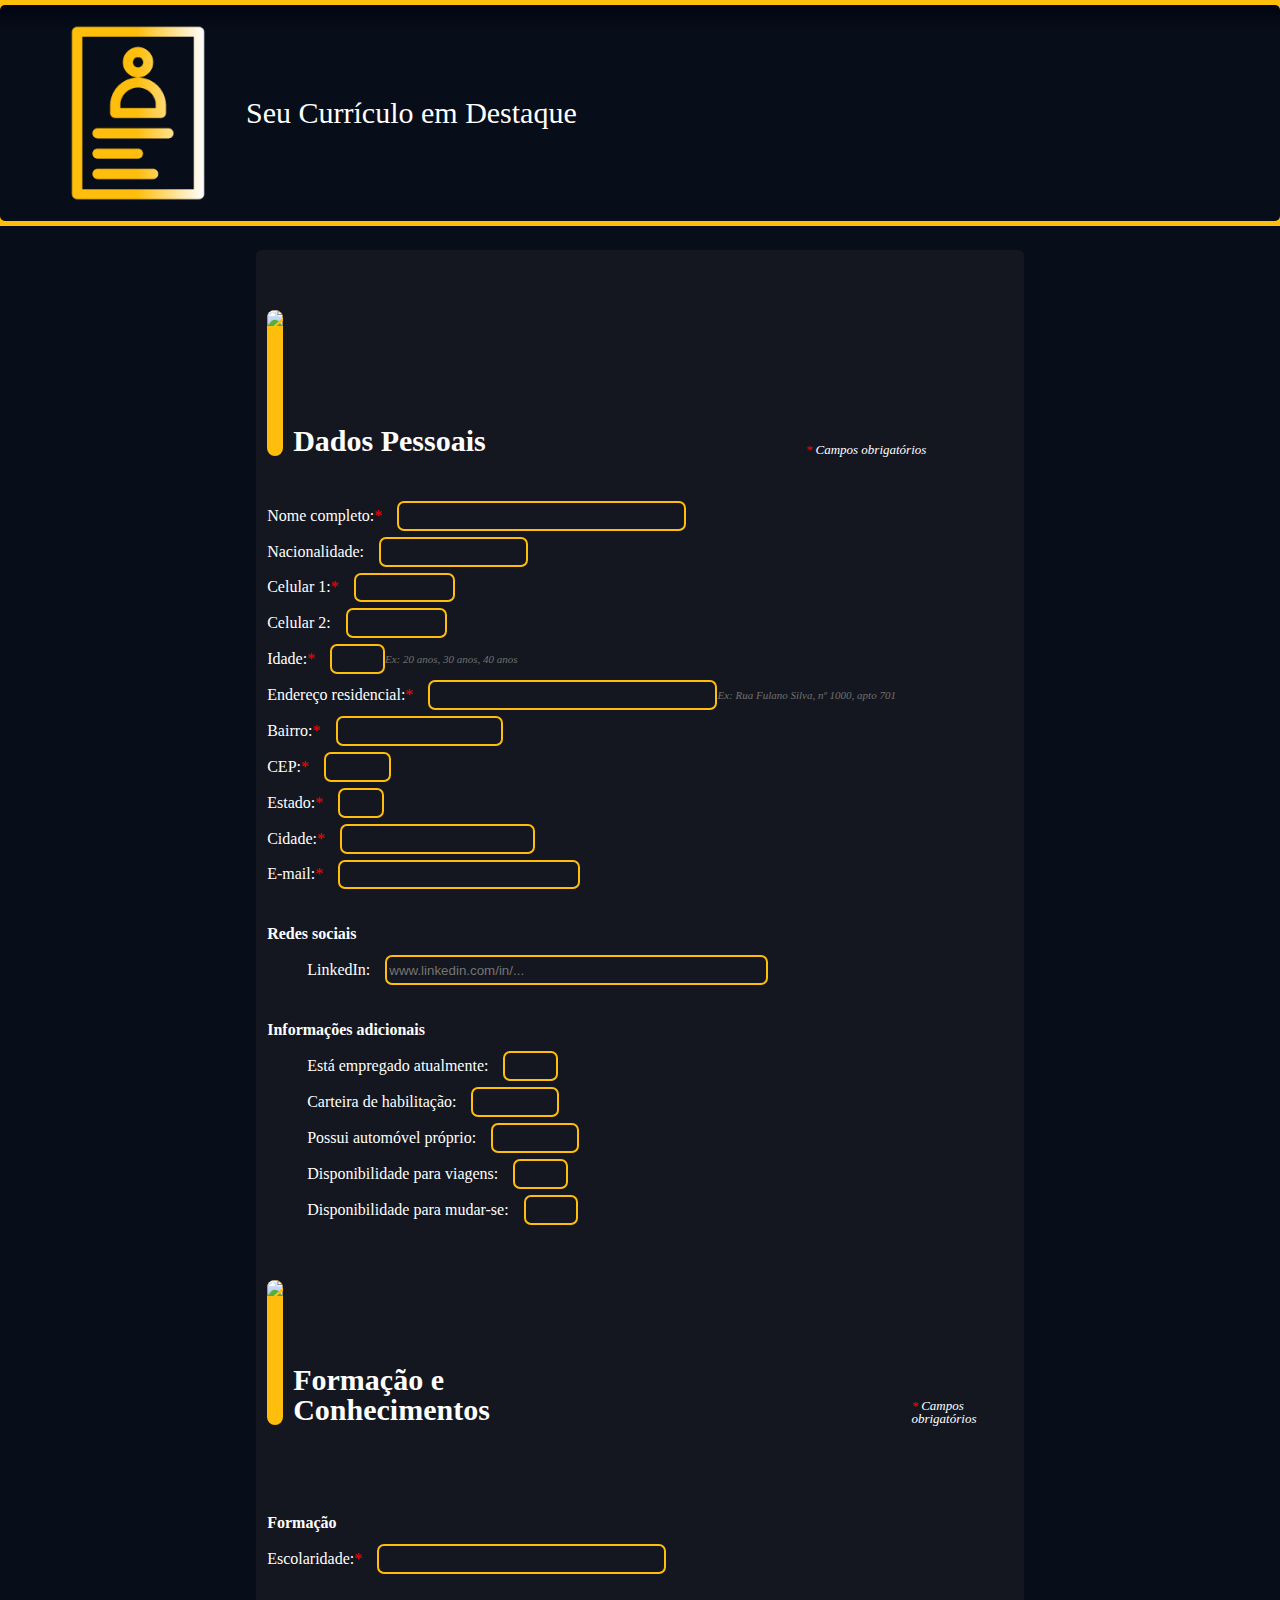
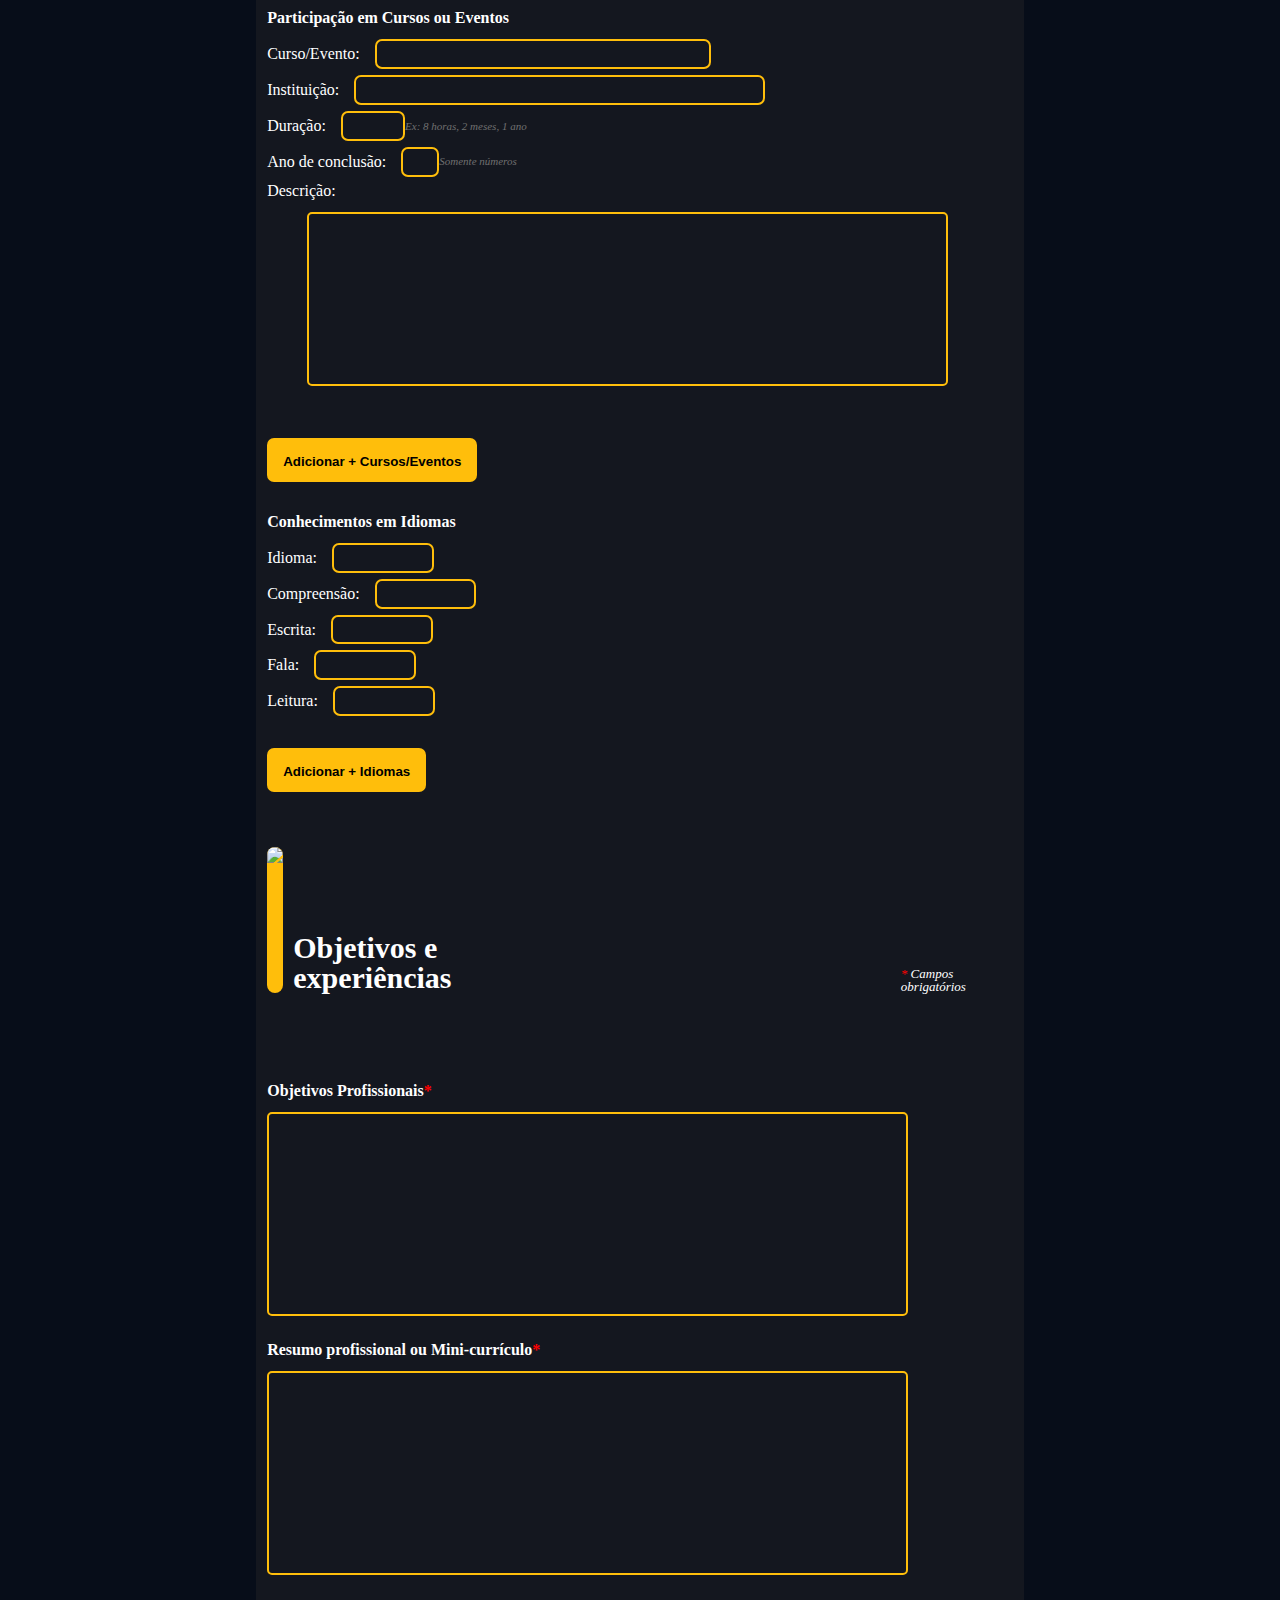
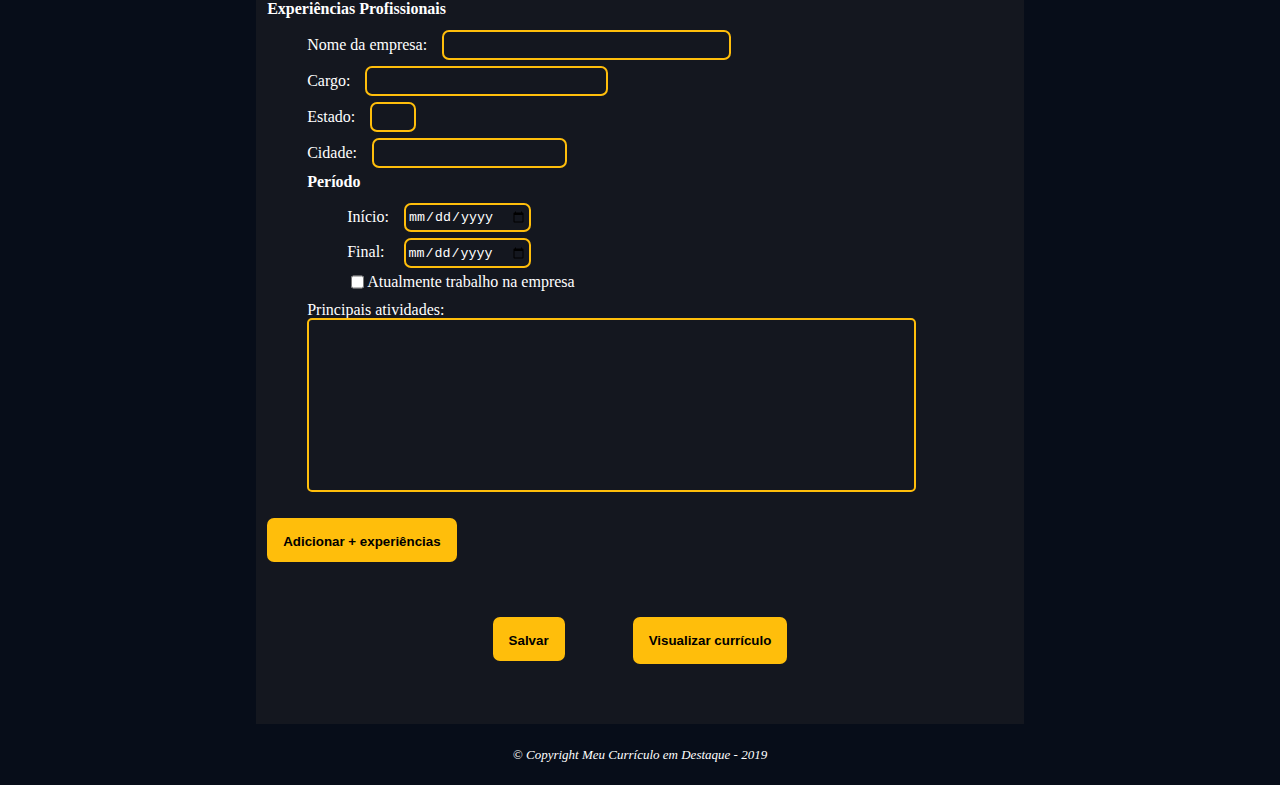
==== commit 999bedbd: "Área de conhecimentos em indiomas adicionado" ====
--- a/index.html
+++ b/index.html
@@ -47,6 +47,8 @@
       <link rel="stylesheet" href="./CSS/index/main/inputs/inputs-formacaoEConhecimentos/inputConclusao.css">
       <link rel="stylesheet" href="./CSS/index/main/campos/campos-cursosOuEventos.css">
       <link rel="stylesheet" href="./CSS/index/main/campos/campos-cursosOuEventos-descricao.css">
+      <link rel="stylesheet" href="./CSS/index/main/idiomas/campos-conhecimentos.css">
+      <link rel="stylesheet" href="./CSS/index/main/idiomas/input--idiomas.css">
       <link rel="stylesheet" href="./CSS/index/main/campos/campos-objetivosProfissionais.css">
       <link rel="stylesheet" href="./CSS/index/main/textarea--padrao.css">
       <link rel="stylesheet" href="./CSS/index/main/campos/campos-miniCurriculo.css">
@@ -360,6 +362,46 @@
 
                   <input type="button" id="inputButton-adicionarCursos" class="inputButton" data-inputButton-adicionarCursos onclick="botaoAdicionarCursos()" value="Adicionar + Cursos/Eventos">
 
+                  <div data-conhecimentosEmIdiomas>
+
+                     <div class="campos__conhecimentos">
+                        <h4 class="subtopicos">Conhecimentos em Idiomas</h4>
+                        <div class="campos--comuns campos__conhecimentos__idioma">
+                           <label for="inputIdioma1">Idioma:</label>
+                           <input type="text" name="idioma1" id="inputIdioma1" class="inputIdioma input-idiomas" data-inputIdioma1>
+                        </div>
+
+                        <div class="campos--comuns campos__conhecimentos__compreesao">
+                           <label for="inputCompreesao1">Compreensão:</label>
+                           <input list="opcoesGrausIdiomas" name="compreesao1" id="inputCompreesao1" class="inputCompreesao input-idiomas" data-inputCompreesao1>
+                           <datalist id="opcoesGrausIdiomas">
+                              <option value="Pouco">
+                              <option value="Suficiente">
+                              <option value="Boa">
+                              <option value="Excelente">
+                           </datalist>
+                        </div>
+
+                        <div class="campos--comuns campos__conhecimentos__escrita">
+                           <label for="inputEscrita1">Escrita:</label>
+                           <input list="opcoesGrausIdiomas" name="escrita1" id="inputEscrita1" class="inputEscrita input-idiomas" data-inputEscrita1>
+                        </div>
+
+                        <div class="campos--comuns campos__conhecimentos__fala">
+                           <label for="inputFala1">Fala:</label>
+                           <input list="opcoesGrausIdiomas" name="fala1" id="inputFala1" class="inputFala input-idiomas" data-inputFala1>
+                        </div>
+
+                        <div class="campos--comuns campos__conhecimentos__leitura">
+                           <label for="inputLeitura1">Leitura:</label>
+                           <input list="opcoesGrausIdiomas" name="leitura1" id="inputLeitura1" class="inputLeitura input-idiomas" data-inputLeitura1>
+                        </div>
+                     </div>
+
+                  </div>
+
+                  <input type="button" id="inputButton-adicionarIdiomas" class="inputButton" data-inputButton-adicionarIdiomas onclick="" value="Adicionar + Idiomas">
+
                </div>
 
             </div>
--- a/CSS/index/main/idiomas/campos-conhecimentos.css
+++ b/CSS/index/main/idiomas/campos-conhecimentos.css
@@ -0,0 +1,4 @@
+.campos__conhecimentos {
+   margin-bottom: 2rem;
+   margin-top: 2rem;
+}--- a/CSS/index/main/idiomas/input--idiomas.css
+++ b/CSS/index/main/idiomas/input--idiomas.css
@@ -0,0 +1,3 @@
+.input-idiomas {
+   width: 7.320644216691069vw;
+}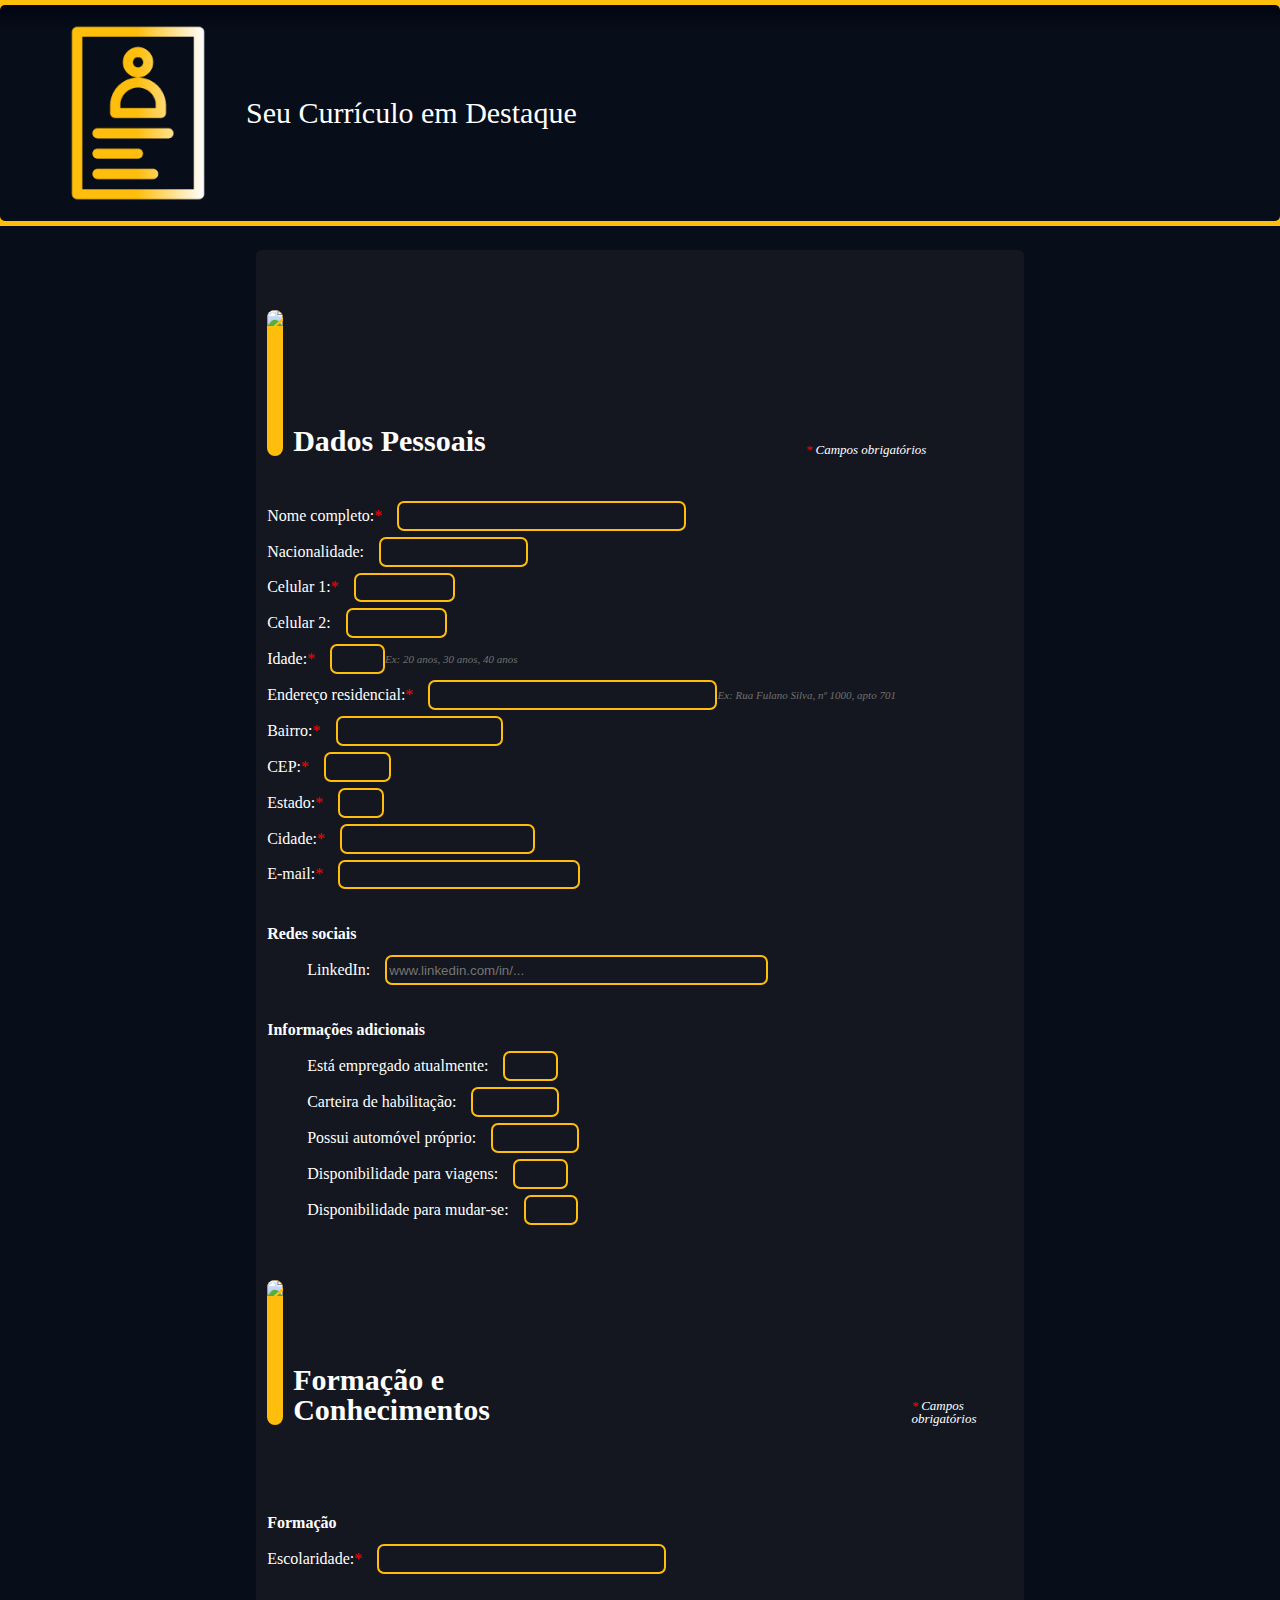
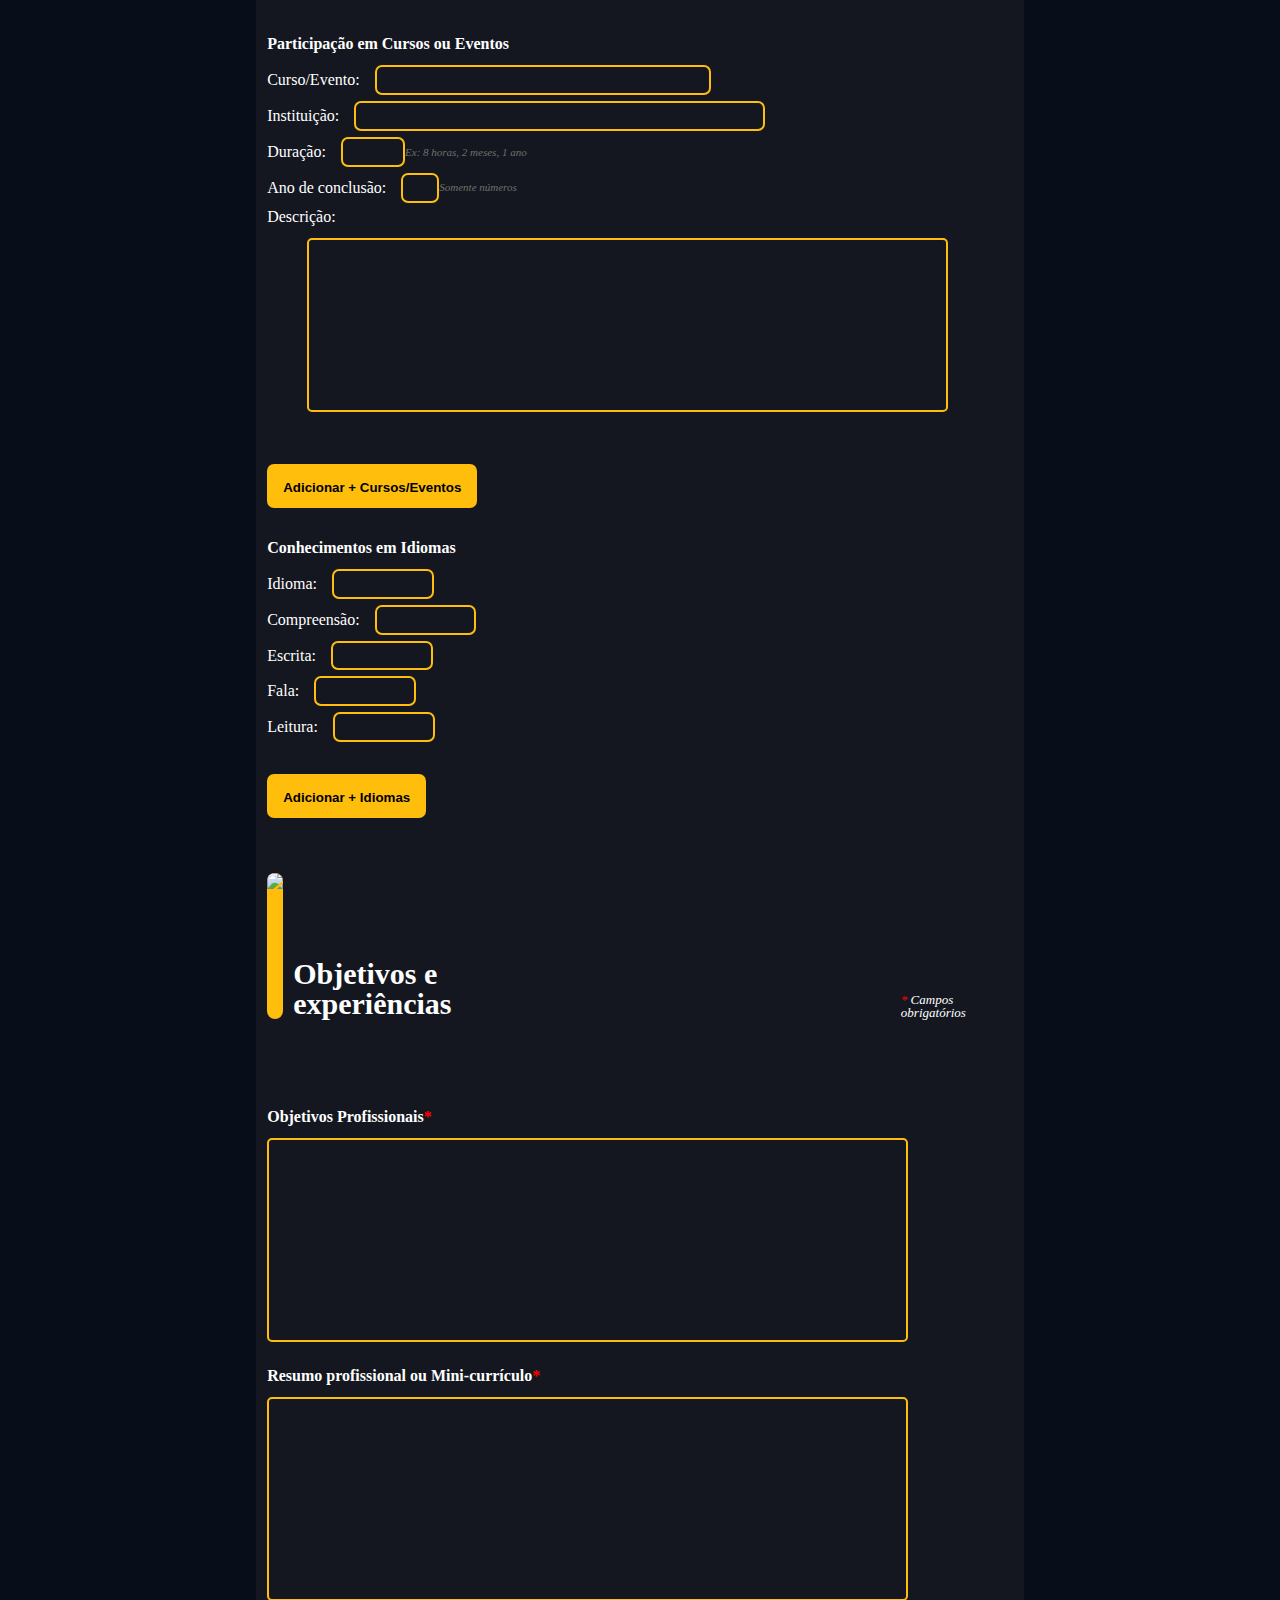
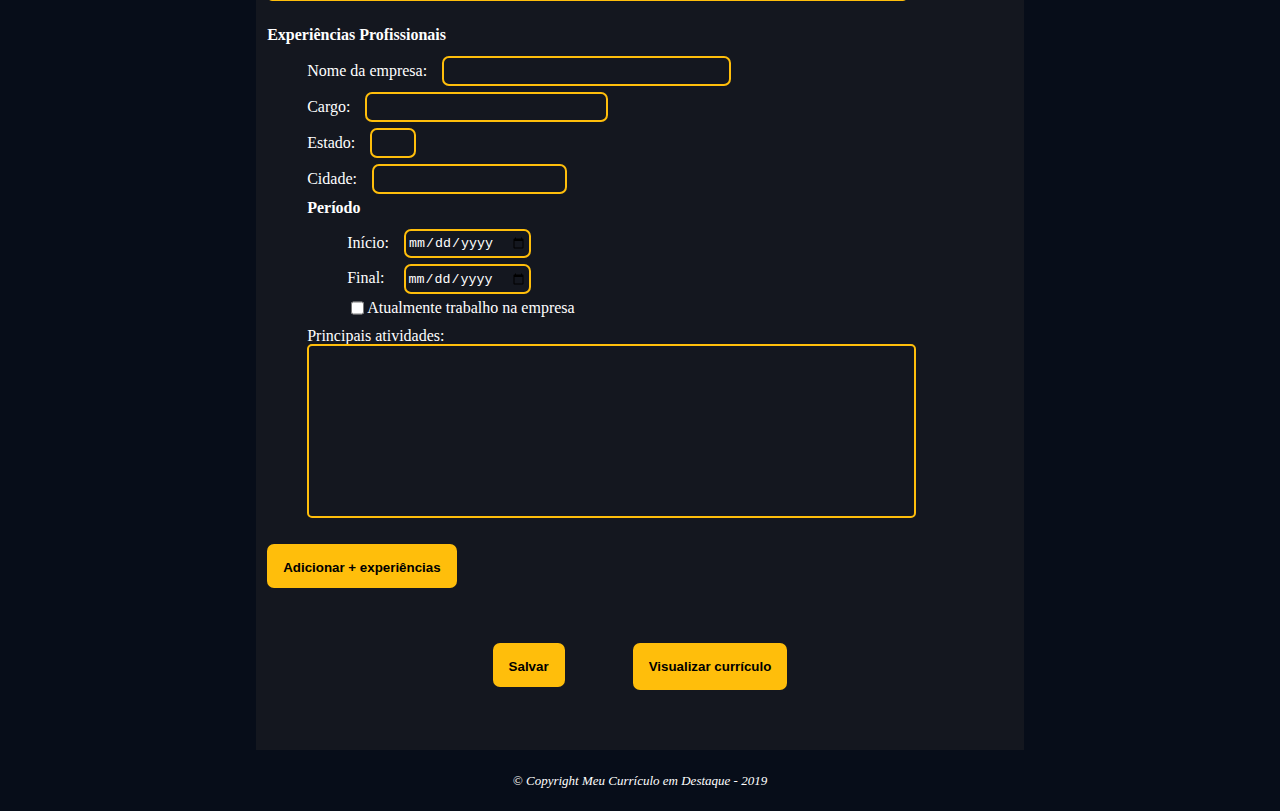
==== commit c7e03a1b: "Adicionando espaçamento entre a área de formação e de cursos/eventos" ====
--- a/index.html
+++ b/index.html
@@ -45,6 +45,7 @@
       <link rel="stylesheet" href="./CSS/index/main/inputs/inputs-formacaoEConhecimentos/inputInstituicao.css">
       <link rel="stylesheet" href="./CSS/index/main/inputs/inputs-formacaoEConhecimentos/inputDuracao.css">
       <link rel="stylesheet" href="./CSS/index/main/inputs/inputs-formacaoEConhecimentos/inputConclusao.css">
+      <link rel="stylesheet" href="./CSS/index/main/campos/campos-cursosOuEventos--geral.css">
       <link rel="stylesheet" href="./CSS/index/main/campos/campos-cursosOuEventos.css">
       <link rel="stylesheet" href="./CSS/index/main/campos/campos-cursosOuEventos-descricao.css">
       <link rel="stylesheet" href="./CSS/index/main/idiomas/campos-conhecimentos.css">
@@ -326,7 +327,7 @@
                         
                   </div>
 
-                  <div data-campos-cursosOuEventos>
+                  <div data-campos-cursosOuEventos class="campos__cursosOuEventos--geral">
 
                      <div class="campos__cursosOuEventos">
                         <h4 class="subtopicos">Participação em Cursos ou Eventos</h4>
--- a/CSS/index/main/campos/campos-cursosOuEventos--geral.css
+++ b/CSS/index/main/campos/campos-cursosOuEventos--geral.css
@@ -0,0 +1,3 @@
+.campos__cursosOuEventos--geral {
+   margin-top: 2rem;
+}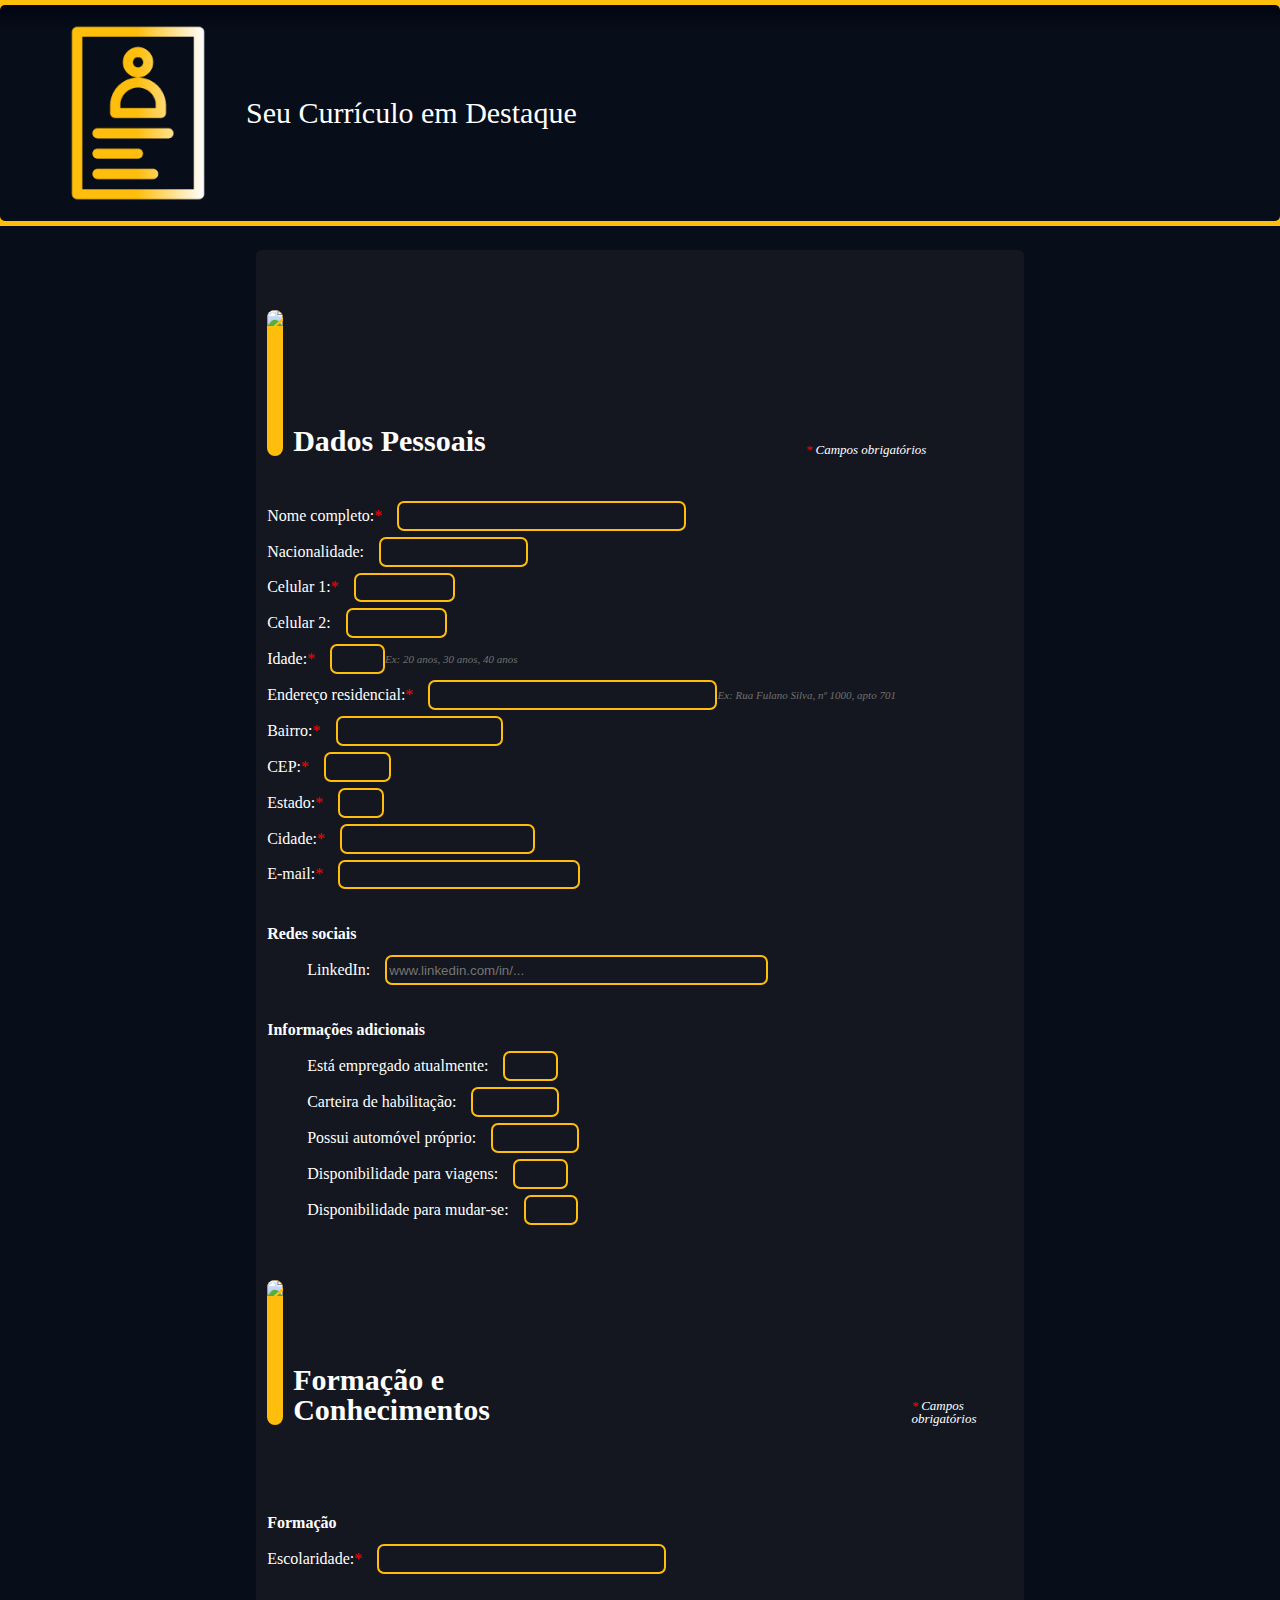
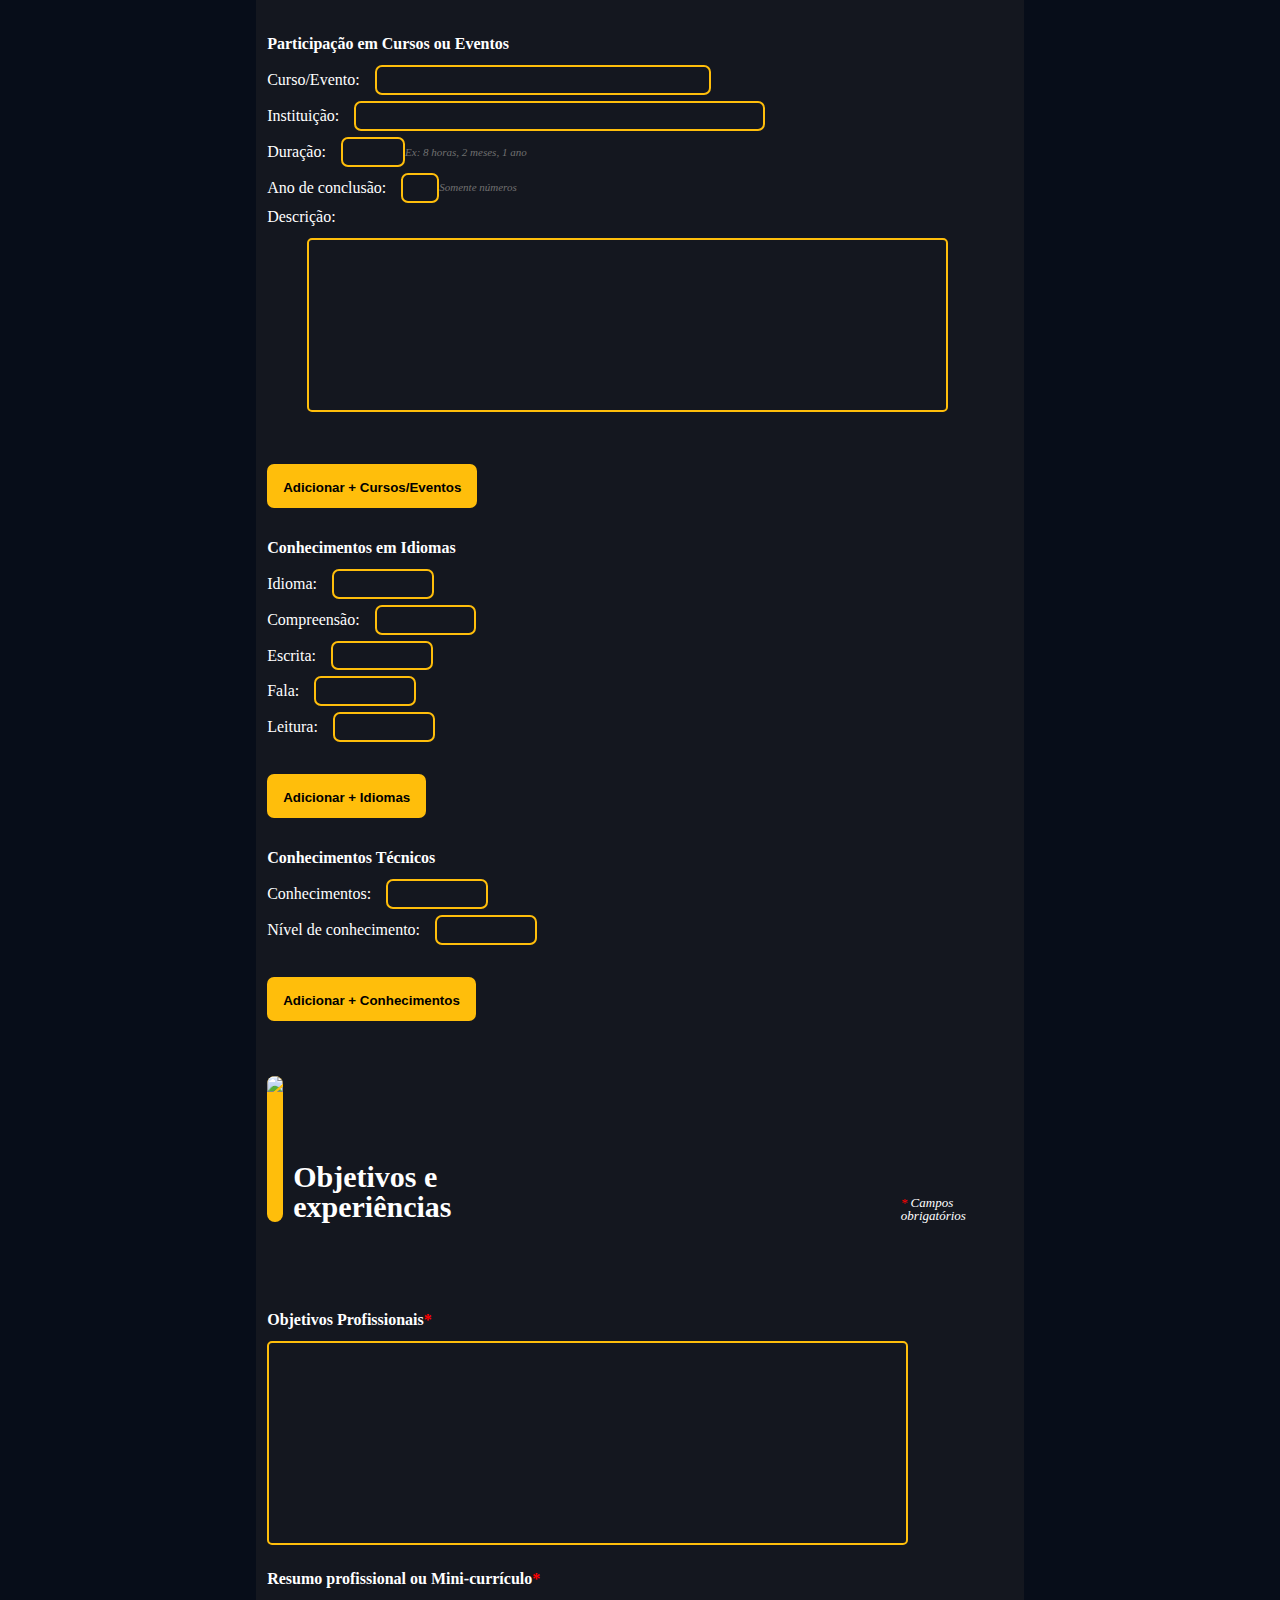
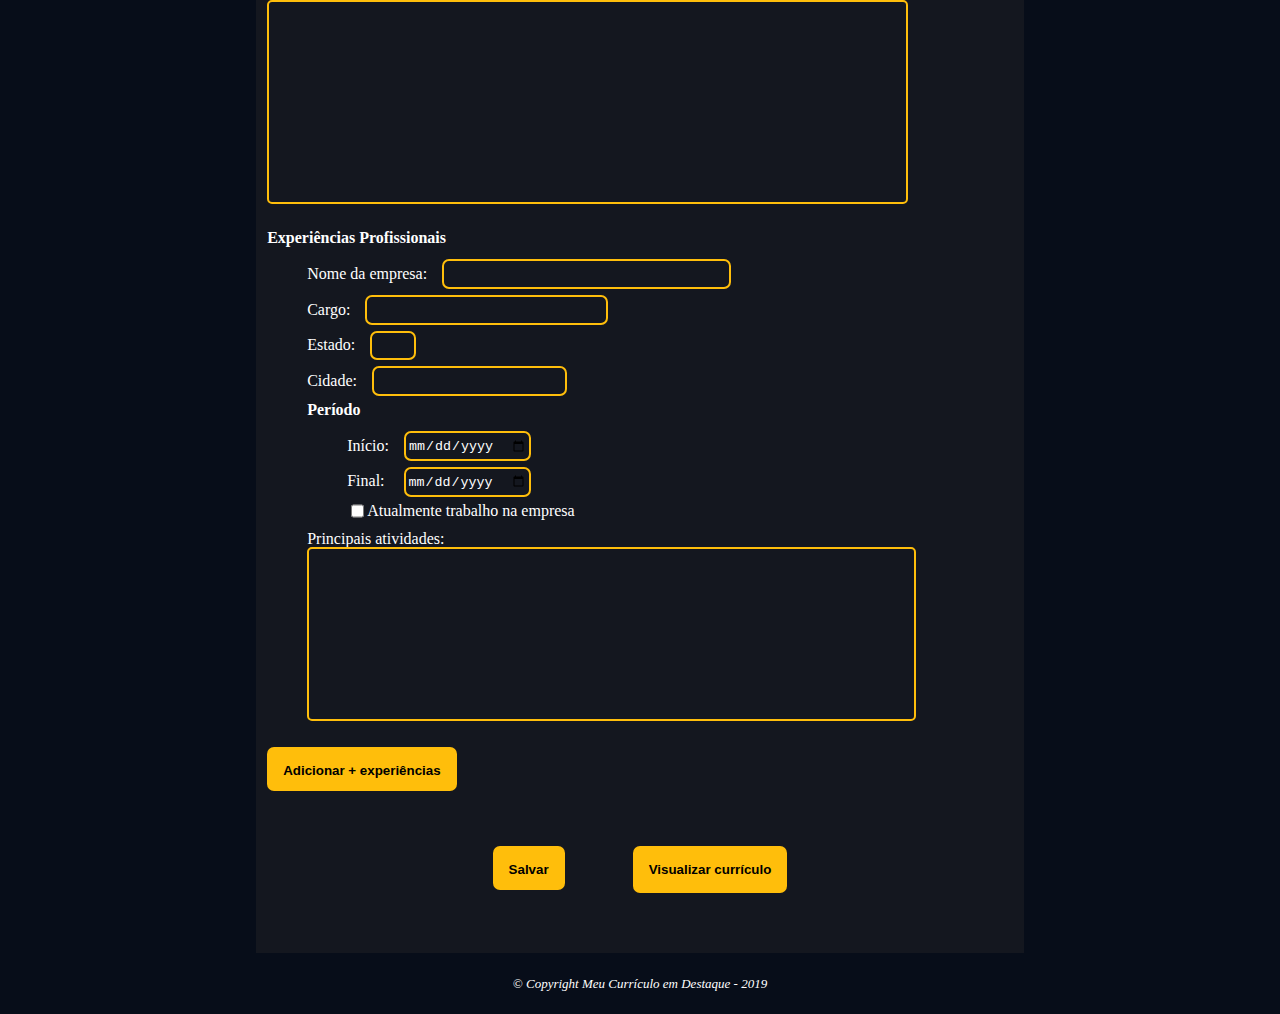
==== commit d9daf4c6: "Adicionando área de Conhecimentos Técnicos" ====
--- a/index.html
+++ b/index.html
@@ -50,6 +50,10 @@
       <link rel="stylesheet" href="./CSS/index/main/campos/campos-cursosOuEventos-descricao.css">
       <link rel="stylesheet" href="./CSS/index/main/idiomas/campos-conhecimentos.css">
       <link rel="stylesheet" href="./CSS/index/main/idiomas/input--idiomas.css">
+      <link rel="stylesheet" href="./CSS/index/main/conhcecimentosTecnicos/campos-conhecimentosTecnicos.css">
+      <link rel="stylesheet" href="./CSS/index/main/conhcecimentosTecnicos/inputConhecimento.css">
+      <link rel="stylesheet" href="./CSS/index/main/conhcecimentosTecnicos/inputNivel.css">
+
       <link rel="stylesheet" href="./CSS/index/main/campos/campos-objetivosProfissionais.css">
       <link rel="stylesheet" href="./CSS/index/main/textarea--padrao.css">
       <link rel="stylesheet" href="./CSS/index/main/campos/campos-miniCurriculo.css">
@@ -401,7 +405,32 @@
 
                   </div>
 
-                  <input type="button" id="inputButton-adicionarIdiomas" class="inputButton" data-inputButton-adicionarIdiomas onclick="" value="Adicionar + Idiomas">
+                  <input type="button" id="inputButton-adicionarIdiomas" class="inputButton" data-inputButton-adicionarIdiomas onclick="botaoAdicionarIdiomas()" value="Adicionar + Idiomas">
+
+                  <div data-conhecimentosTecnicos>
+                     
+                     <div class="campos__conhecimentosTecnicos">
+                        <h4 class="subtopicos">Conhecimentos Técnicos</h4>
+                        <div class="campos--comuns campos__conhecimentosTecnicos__conhecimentos">
+                           <label for="inputConhecimento1">Conhecimentos:</label>
+                           <input type="text" id="inputConhecimento1" class="inputConhecimento" data-inputConhecimento1>
+                        </div>
+
+                        <div class="campos--comuns campos__conhecimentosTecnicos__Nivel">
+                           <label for="inputNivel1">Nível de conhecimento:</label>
+                           <input list="niveis" id="inputNivel1" class="inputNivel" data-inputNivel1>
+                           <datalist id="niveis">
+                              <option value="Básico">
+                              <option value="Intermediário">
+                              <option value="Avançado">
+                              <option value="Especialista">
+                           </datalist>
+                        </div>
+                     </div>
+
+                  </div>
+
+                  <input type="button" id="inputButton-adicionarConhecimentosTecnicos" class="inputButton" data-inputButton-adicionarConhecimentosTecnicos onclick="botaoAdicionarConhecimentosTecnicos()" value="Adicionar + Conhecimentos">
 
                </div>
 
--- a/CSS/index/main/conhcecimentosTecnicos/campos-conhecimentosTecnicos.css
+++ b/CSS/index/main/conhcecimentosTecnicos/campos-conhecimentosTecnicos.css
@@ -0,0 +1,3 @@
+.campos__conhecimentosTecnicos {
+   margin: 2rem 0;
+}--- a/CSS/index/main/conhcecimentosTecnicos/inputConhecimento.css
+++ b/CSS/index/main/conhcecimentosTecnicos/inputConhecimento.css
@@ -0,0 +1,4 @@
+.inputConhecimento {
+   width: 7.320644216691069vw;
+
+}--- a/CSS/index/main/conhcecimentosTecnicos/inputNivel.css
+++ b/CSS/index/main/conhcecimentosTecnicos/inputNivel.css
@@ -0,0 +1,3 @@
+.inputNivel {
+   width: 7.320644216691069vw;
+}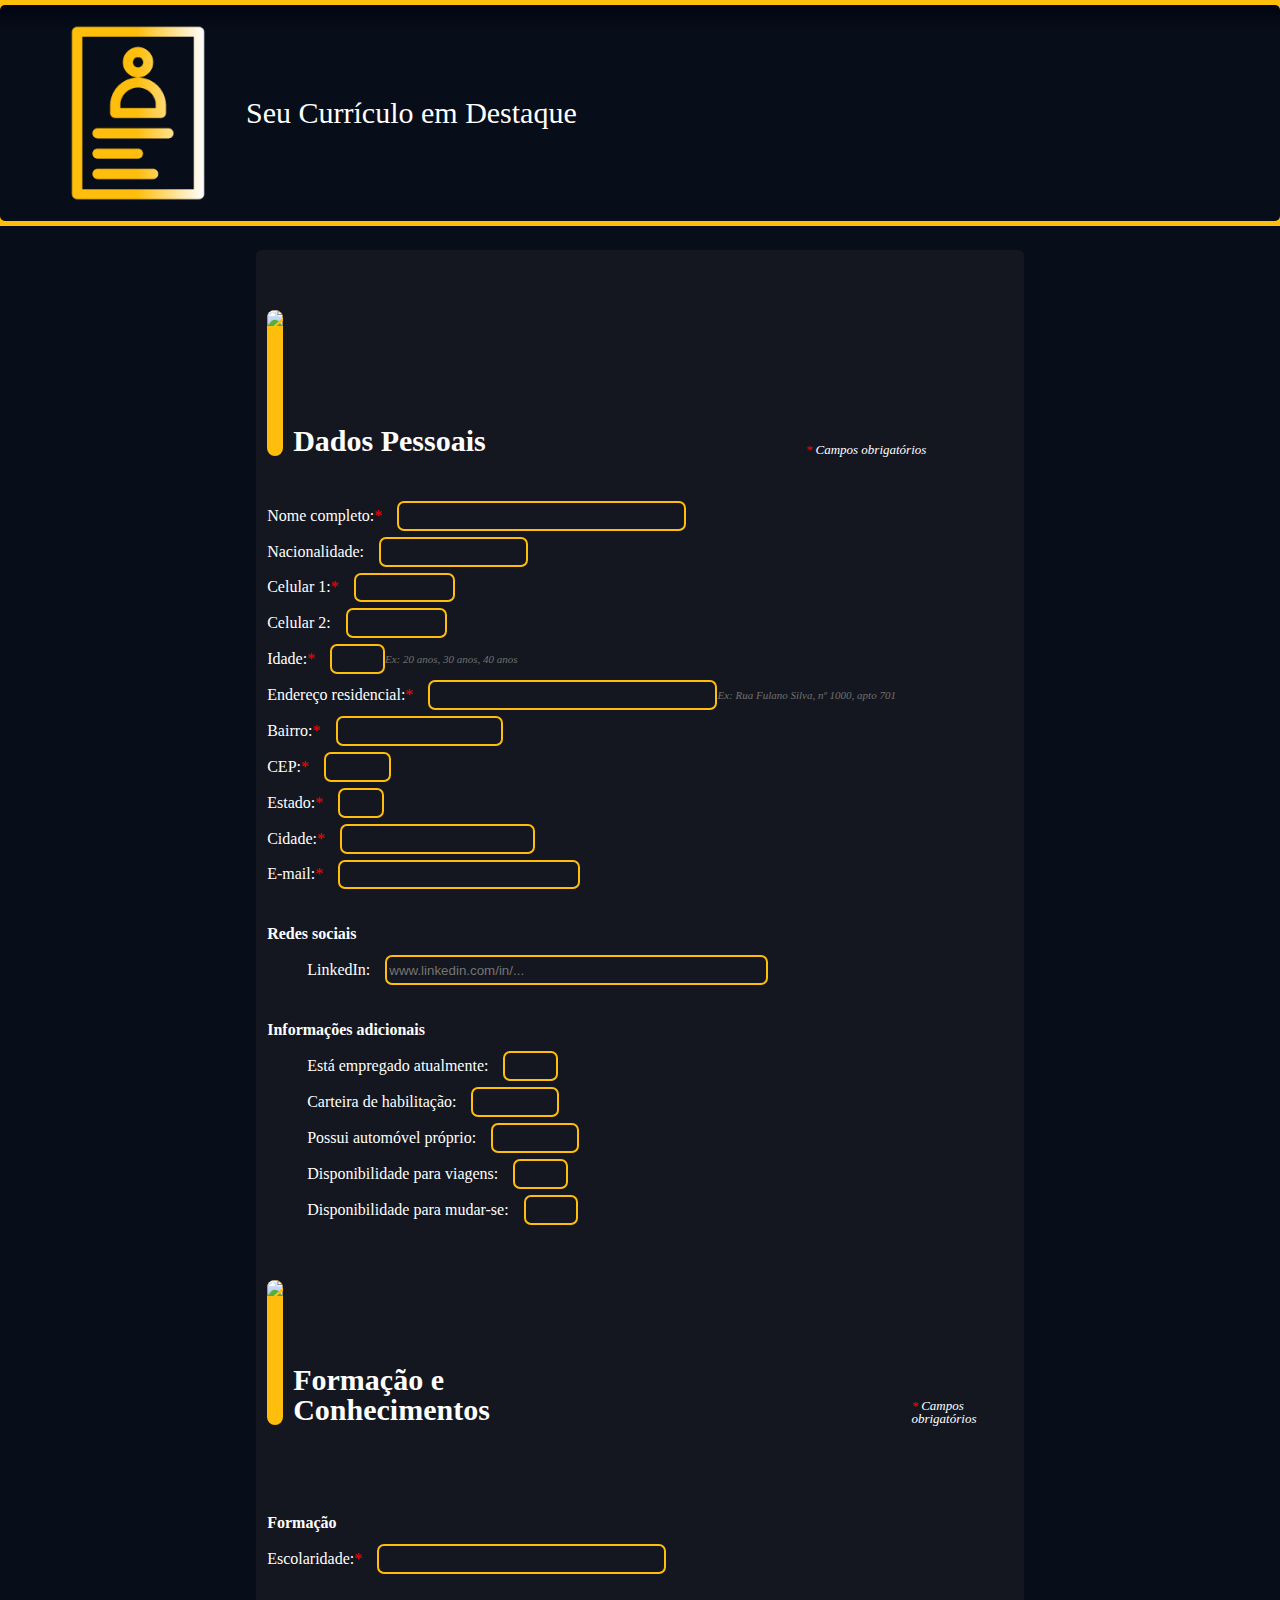
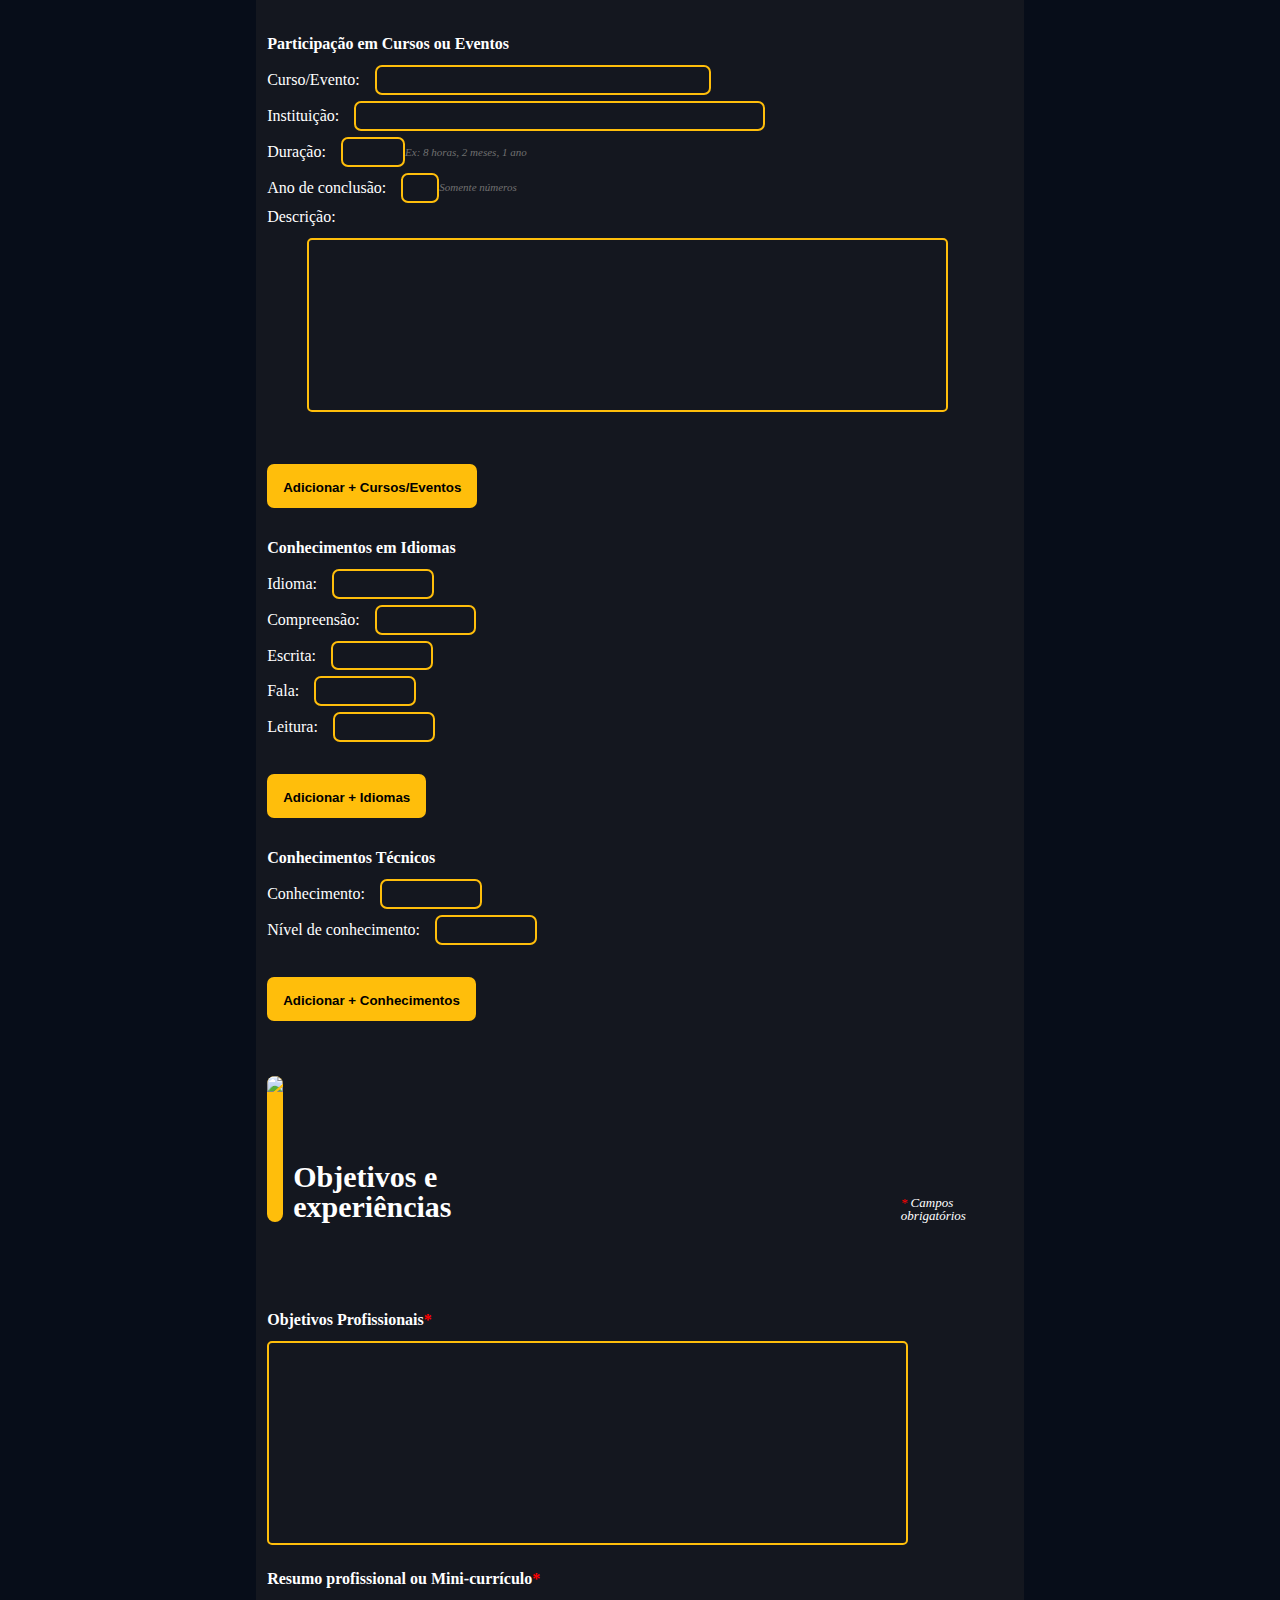
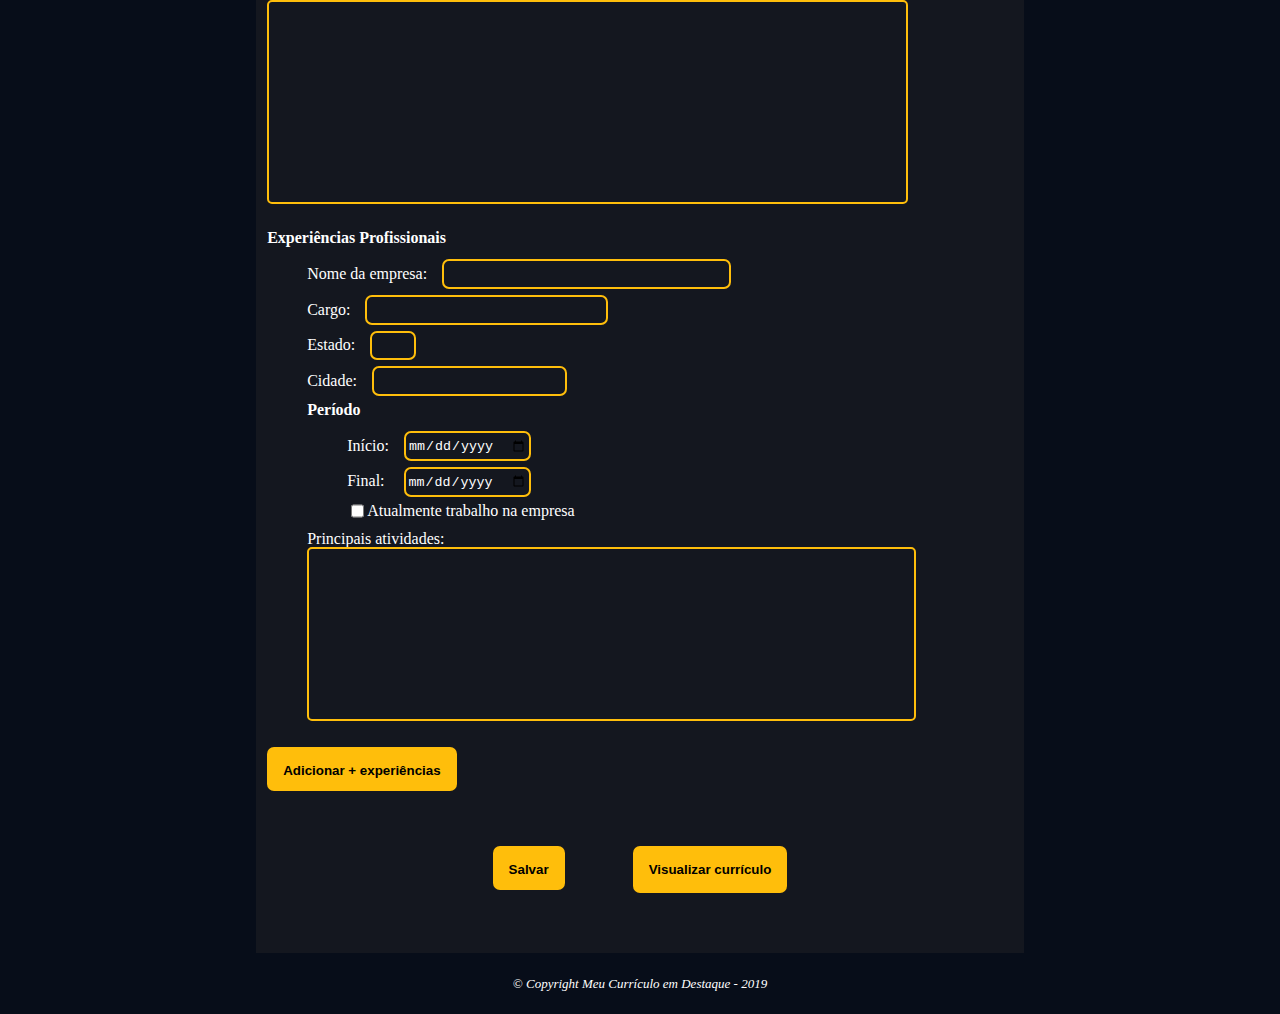
==== commit 7bb27769: "Alterção no nome Conhecimento no campo de Conhecimentos Técnicos" ====
--- a/index.html
+++ b/index.html
@@ -79,7 +79,7 @@
       </header>
    
       <main class="corpo">
-         <form action="" class="formulário" autocomplete="off">
+         <form action="" class="formulário" data-formulario autocomplete="off">
 
             <div class="dados dadosPessoais">
 
@@ -412,13 +412,13 @@
                      <div class="campos__conhecimentosTecnicos">
                         <h4 class="subtopicos">Conhecimentos Técnicos</h4>
                         <div class="campos--comuns campos__conhecimentosTecnicos__conhecimentos">
-                           <label for="inputConhecimento1">Conhecimentos:</label>
-                           <input type="text" id="inputConhecimento1" class="inputConhecimento" data-inputConhecimento1>
+                           <label for="inputConhecimento1">Conhecimento:</label>
+                           <input type="text" name="conhecimentoTecnico1" id="inputConhecimento1" class="inputConhecimento" data-inputConhecimento1>
                         </div>
 
                         <div class="campos--comuns campos__conhecimentosTecnicos__Nivel">
                            <label for="inputNivel1">Nível de conhecimento:</label>
-                           <input list="niveis" id="inputNivel1" class="inputNivel" data-inputNivel1>
+                           <input list="niveis" name="nivelConhecimento1" id="inputNivel1" class="inputNivel" data-inputNivel1>
                            <datalist id="niveis">
                               <option value="Básico">
                               <option value="Intermediário">
